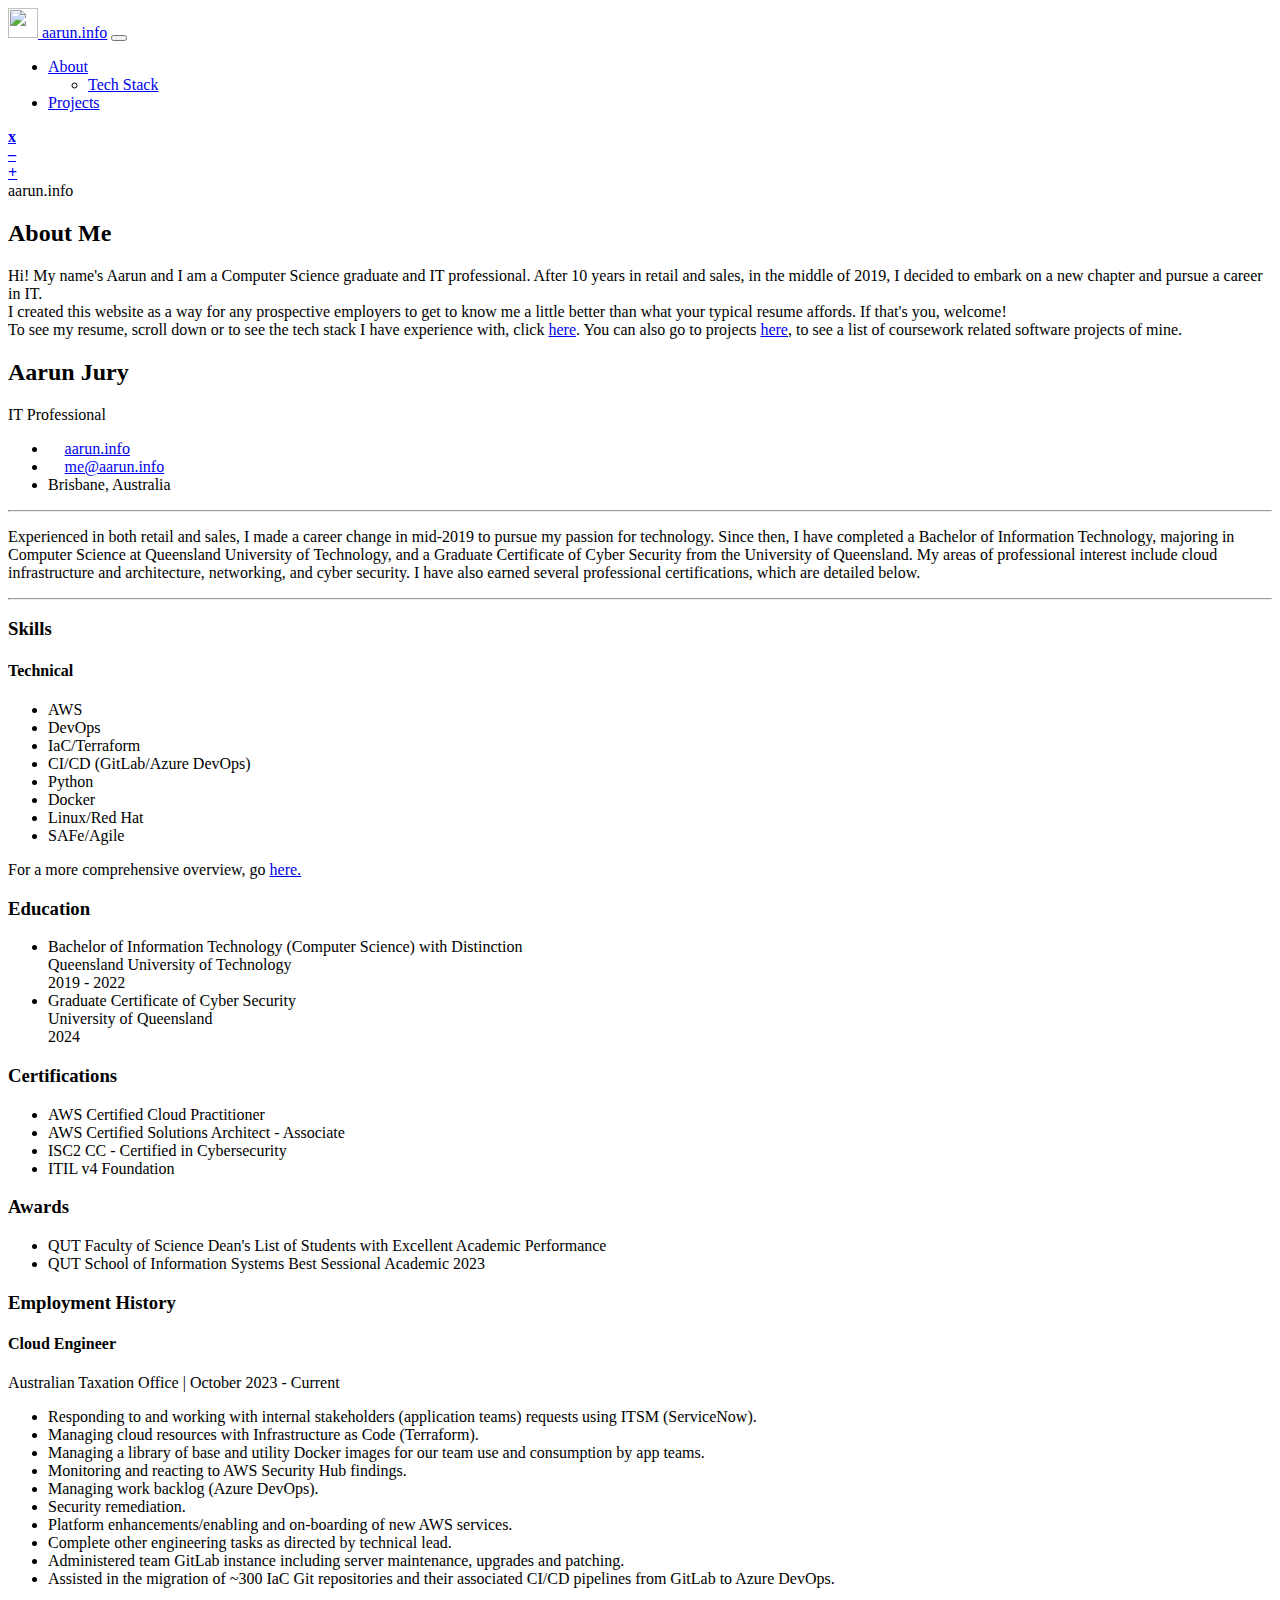
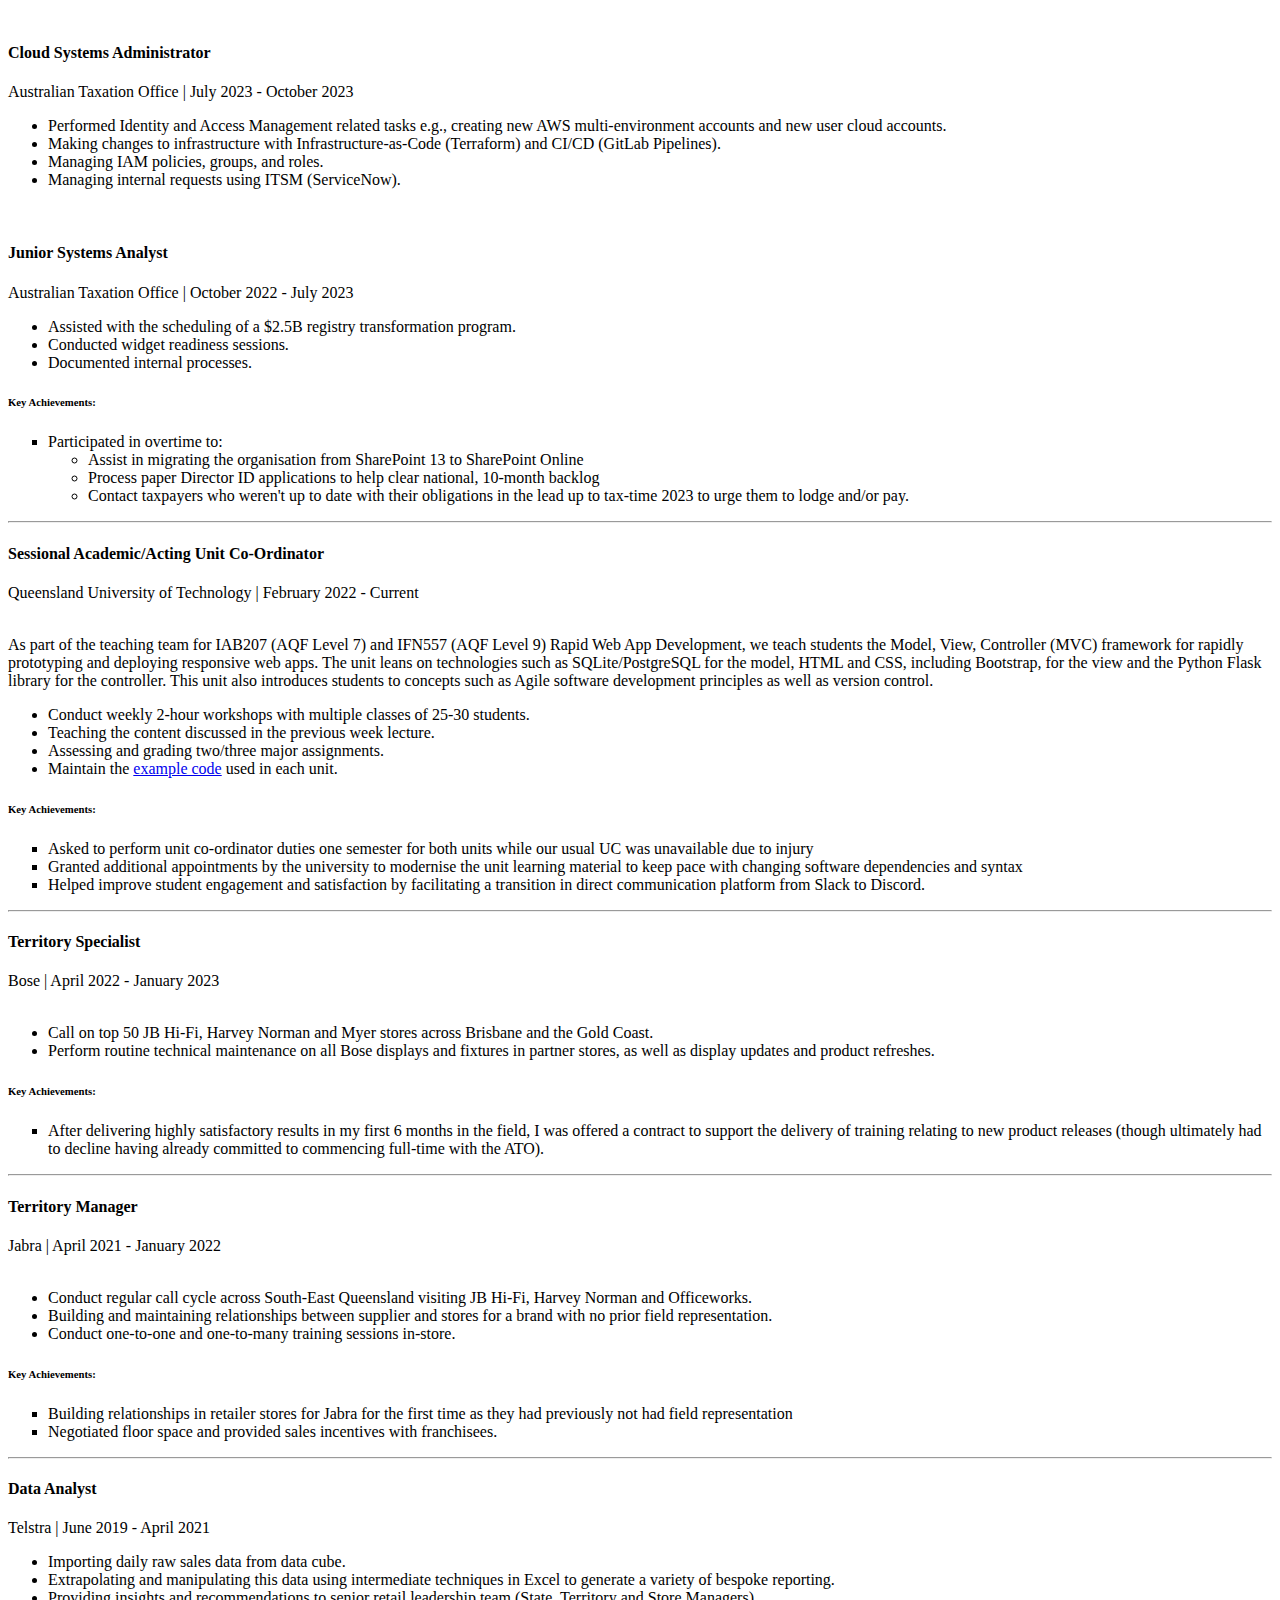
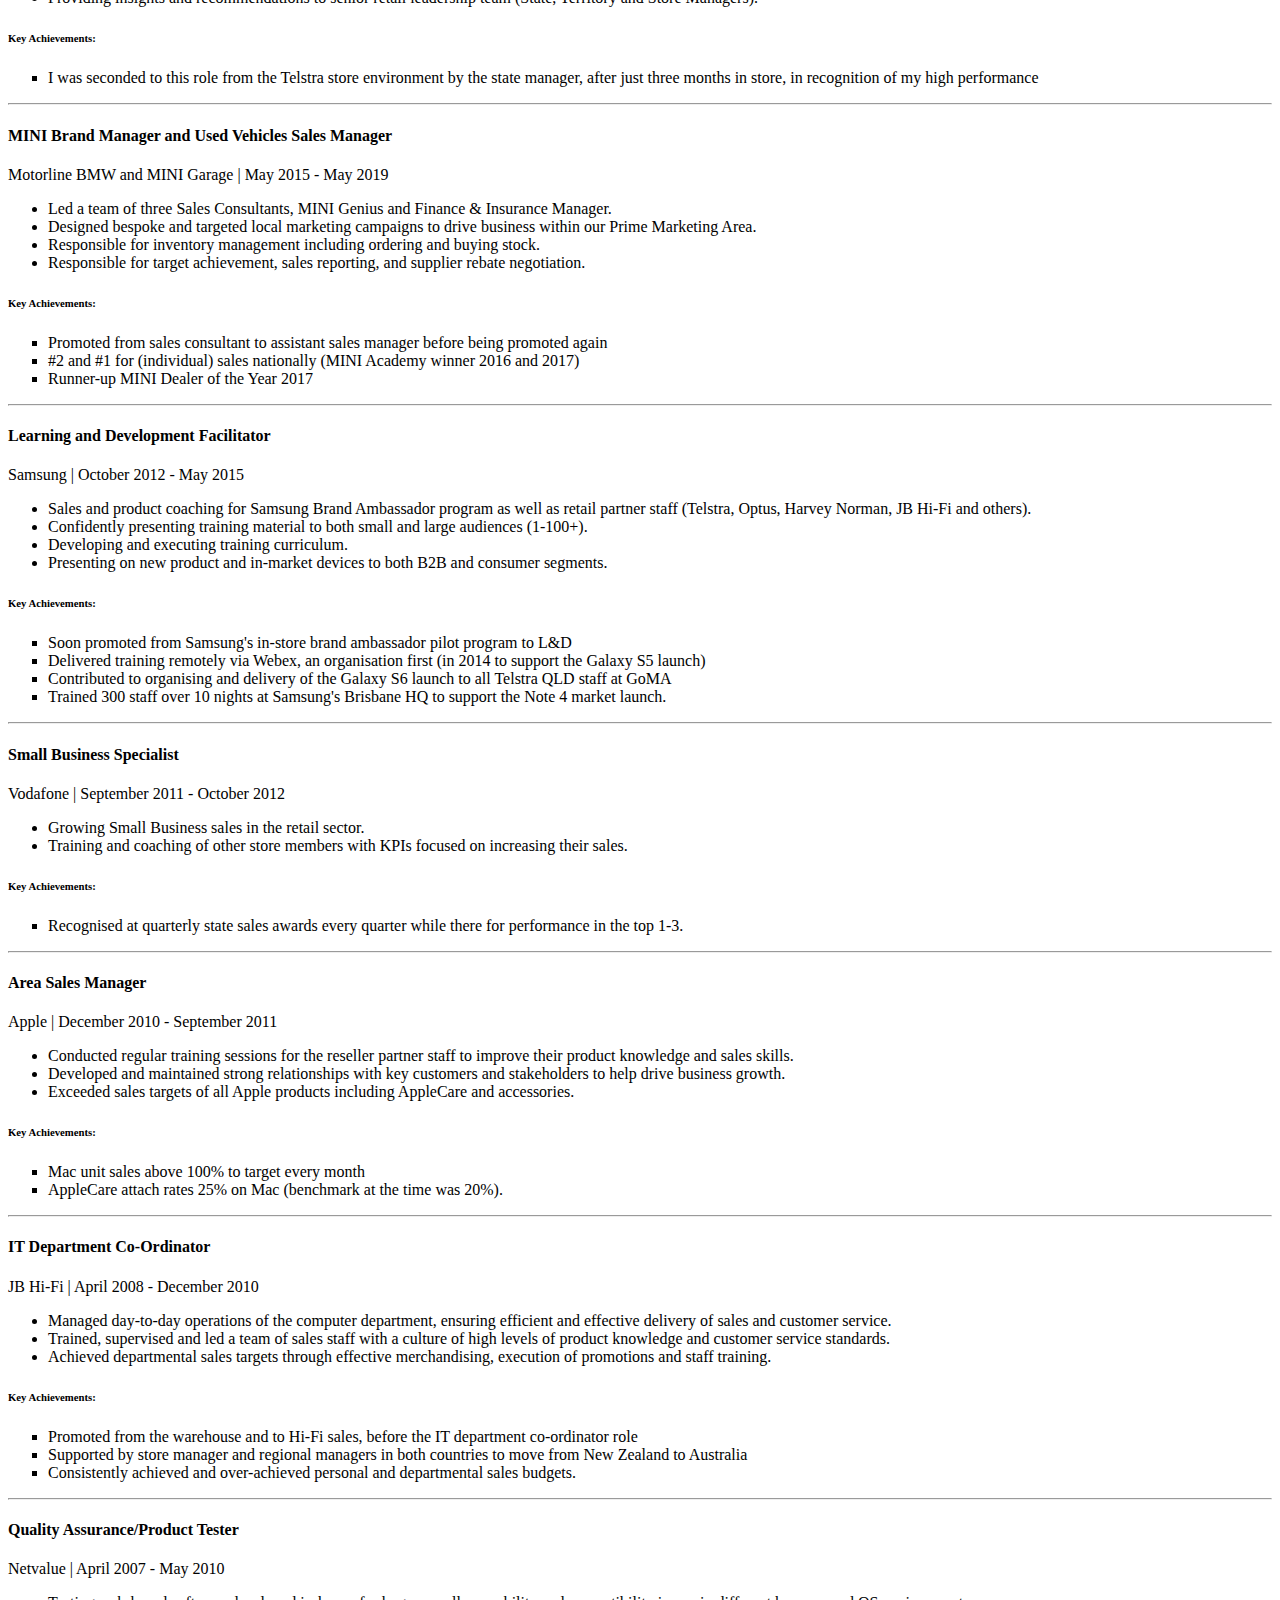
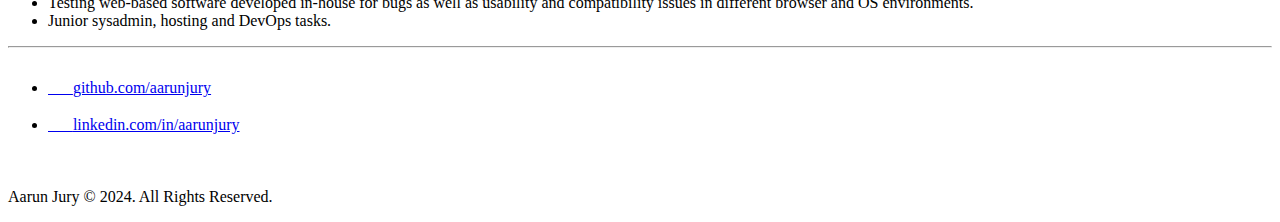
==== index.html @ 6ec1453a "fix home page anchors" ====
<!doctype html>
<html lang='en'>
<head>
    <!-- Required meta tags -->
    <meta charset='utf-8'>
    <meta name='viewport' content='width=device-width, initial-scale=1'>
    <!-- Bootstrap CSS -->
    <link href="https://cdn.jsdelivr.net/npm/bootstrap@5.3.2/dist/css/bootstrap.min.css" rel="stylesheet" integrity="sha384-T3c6CoIi6uLrA9TneNEoa7RxnatzjcDSCmG1MXxSR1GAsXEV/Dwwykc2MPK8M2HN" crossorigin="anonymous">
    <!-- Resume Site CSS -->
    <link rel='stylesheet' href='static/css/style.css' />
    <!-- Link to Google Fonts -->
    <link rel="preconnect" href="https://fonts.googleapis.com">
    <link rel="preconnect" href="https://fonts.gstatic.com" crossorigin>
    <link href="https://fonts.googleapis.com/css2?family=Inter:wght@300&display=swap" rel="stylesheet">
    <!-- FontAwesome -->
    <link rel="stylesheet" href="https://cdnjs.cloudflare.com/ajax/libs/font-awesome/4.7.0/css/font-awesome.min.css">
    <script defer src="static/all.min.js"></script>
    <script src="https://unpkg.com/masonry-layout@4/dist/masonry.pkgd.js"></script>
    <!-- jQuery -->
    <script src="https://ajax.googleapis.com/ajax/libs/jquery/3.6.0/jquery.min.js"></script>
    <!-- Favicon -->
    <link rel='icon' href='static/images/favicon.ico' type='image/x-icon' sizes='16x16' />
    <!-- Title -->
    <title>aarun.info</title>
</head>

<body class="d-flex flex-column min-vh-100">
    <!--Navigation bar-->
    <header>
        <nav class='navbar navbar-expand-lg navbar-dark bg-dark'>
            <div class='container'>
                <a class='navbar-brand navbar-dark ' href='/'><img
                        src='static/images/favicon.ico' width='30' height='30'
                        class='d-inline-block align-top' alt=''> aarun.info</a>
                <button class='navbar-toggler' type='button' data-bs-toggle='collapse'
                    data-bs-target='#navbarSupportedContent' aria-controls='navbarSupportedContent'
                    aria-expanded='false' aria-label='Toggle navigation'>
                    <span class='navbar-toggler-icon'></span>
                </button>
                <div class='collapse navbar-collapse in' id='navbarSupportedContent'>
                    <ul class='navbar-nav me-auto mb-2 mb-lg-0'>
                        <li class='nav-item dropdown'>
                            <a class='nav-link dropdown-toggle' href='#' id='navbarDropdown' role='button'
                                data-bs-toggle='dropdown' aria-expanded='false'>About</a>
                            <ul class='dropdown-menu dropdown-menu-dark' aria-labelledby='navbarDropdown'>
                                <li><a class='dropdown-item' href='experience.html'>
                                        Tech Stack</a></li>
                            </ul>
                        </li>
                        <li class="nav-item">
                            <a class="nav-link" href='projects.html'>Projects</a>
                        </li>
                    </ul>
                </div>
            </div>
        </nav>
    </header>
    <!--End Navigation bar-->
    <main>
        <div class='container'>
            <div class="row justify-content-center">
                <div class="col-12 col-xl-8">
                    <div class="window">
                        <div class="titlebar">
                            <div class="buttons">
                                <div class="close">
                                    <a class="closebutton" href="#"><span id="mac"><strong>x</strong></span></a>
                                    <!-- close button link -->
                                </div>
                                <div class="minimize">
                                    <a class="minimizebutton" href="#"><span id="mac"><strong>&ndash;</strong></span></a>
                                    <!-- minimize button link -->
                                </div>
                                <div class="zoom">
                                    <a class="zoombutton" href="#"><span id="mac"><strong>+</strong></span></a>
                                    <!-- zoom button link -->
                                </div>
                            </div>
                            aarun.info
                            <!-- window title -->
                        </div>
                        <div class="content p-2">
                            <div class="row">
                                <h2>About Me</h2>
                            </div>
                            <div class="row">
                                <p>
                                    Hi! My name's Aarun and I am a Computer Science graduate and IT professional.
                                    After 10 years in retail and sales, in the middle of 2019, I decided to embark on a new
                                    chapter and pursue a career in IT.
                                    <br>
                                    I created this website as a way for any prospective employers to get to
                                    know me a little better than what your typical resume affords. If that's you,
                                    welcome!
                                    <br>
                                    To see my resume, scroll down</a>
                                    or to see the tech stack I have experience with, click <a
                                        href='experience.html'>here</a>. You can also go to projects <a
                                        href="projects.html">here</a>,
                                    to see a list of coursework related software projects of mine.
                                </p>
                            </div>
                            <!-- window content -->
                        </div>
                    </div>
                </div>
            </div>
        </div>
        <div class='container px-3 px-lg-5'>
            <article class="resume-wrapper mx-auto theme-bg-light p-5 mb-5 my-5 shadow-lg">
                <div class="resume-header">
                    <div class="row align-items-center">
                        <div class="resume-title col-12 col-md-6 col-lg-8 col-xl-9">
                            <h2 class="resume-name mb-0 text-uppercase">Aarun Jury</h2>
                            <div class="resume-tagline mb-3 mb-md-0">IT Professional</div>
                        </div>
                        <!--//resume-title-->
                        <div class="resume-contact col-12 col-md-6 col-lg-4 col-xl-3">
                            <ul class="list-unstyled mb-0">
                                <li class="mb-2"><i class="fas fa-globe fa-fw fa-lg me-2"></i><a class="resume-link"
                                        href="https://aarun.info">aarun.info</a></li>
                                <li class="mb-2"><i class="fas fa-envelope-square fa-fw fa-lg me-2"></i><a class="resume-link"
                                        href="mailto:me@aarun.info">me@aarun.info</a></li>
                                <li class="mb-0"><i class="fas fa-map-marker-alt fa-fw fa-lg me-2"></i>Brisbane, Australia</li>
                            </ul>
                        </div>
                        <!--//resume-contact-->
                    </div>
                    <!--//row-->
                </div>
                <!--//resume-header-->
                <hr>
                <div class="resume-intro py-3">
                    <div class="row align-items-center">
                        <div class="col text-start">
                            <p class="mb-0">Experienced in both retail and sales, I made a career change in mid-2019 to pursue my passion for technology. Since then, I have completed a Bachelor of Information Technology, majoring in Computer Science at Queensland University of Technology, and a Graduate Certificate of Cyber Security from the University of Queensland. My areas of professional interest include cloud infrastructure and architecture, networking, and cyber security. I have also earned several professional certifications, which are detailed below.</p>
                        </div>
                        <!--//col-->
                    </div>
                </div>
                <!--//resume-intro-->
                <hr>
                <div class="resume-body">
                    <div class="row">
                        <aside class="resume-aside col-12 col-lg-4 col-xl-3 px-lg-4 pb-lg-4">
                            <section class="skills-section py-3">
                                <h3 class="text-uppercase resume-section-heading mb-4">Skills</h3>
                                <div class="item">
                                    <h4 class="item-title">Technical</h4>
                                    <ul class="list-unstyled resume-skills-list">
                                        <li class="mb-2">AWS</li>
                                        <li class="mb-2">DevOps</li>
                                        <li class="mb-2">IaC/Terraform</li>
                                        <li class="mb-2">CI/CD (GitLab/Azure DevOps)</li>
                                        <li class="mb-2">Python</li>
                                        <li class="mb-2">Docker</li>
                                        <li class="mb-2">Linux/Red Hat</li>
                                        <li class="mb-2">SAFe/Agile</li>
                                    </ul>
                                    <p>For a more comprehensive overview, go <a href='experience.html'>here.</a>
                                    </p>
                                </div>
                                <!--//item-->
                            </section>
                            <!--//skills-section-->
                            <section class="education-section py-3">
                                <h3 class="text-uppercase resume-section-heading mb-4">Education</h3>
                                <ul class="list-unstyled resume-education-list">
                                    <li class="mb-3">
                                        <div class="resume-degree font-weight-bold">Bachelor of Information Technology (Computer
                                            Science) with Distinction</div>
                                        <div class="resume-degree-org text-muted">Queensland University of Technology</div>
                                        <div class="resume-degree-time text-muted">2019 - 2022</div>
                                    </li>
                                    <li class="mb-3">
                                        <div class="resume-degree font-weight-bold">Graduate Certificate of Cyber Security</div>
                                        <div class="resume-degree-org text-muted">University of Queensland</div>
                                        <div class="resume-degree-time text-muted">2024</div>
                                    </li>
                                </ul>
                            </section>
                            <!--//education-section-->
                            <section class="certifications-section py-3">
                                <h3 class="text-uppercase resume-section-heading mb-4">Certifications</h3>
                                <ul class="list-unstyled resume-interests-list mb-0">
                                    <li class="mb-2">AWS Certified Cloud Practitioner</li>
                                    <li class="mb-2">AWS Certified Solutions Architect - Associate</li>
                                    <li class="mb-2">ISC2 CC - Certified in Cybersecurity</li>
                                    <li class="mb-2">ITIL v4 Foundation</li>
                                </ul>
                            </section>
                            <!--//certifications-section-->
                            <section class="education-section py-3">
                                <h3 class="text-uppercase resume-section-heading mb-4">Awards</h3>
                                <ul class="list-unstyled resume-awards-list">
                                    <li class="mb-3">
                                        <div class="font-weight-bold">QUT Faculty of Science Dean's List of Students with
                                            Excellent Academic
                                            Performance</div>
                                    </li>
                                    <li class="mb-3">
                                        <div class="font-weight-bold">QUT School of Information Systems Best Sessional Academic 2023</div>
                                    </li>
                                </ul>
                            </section>
                            <!--//awards-section-->
                        </aside>
                        <!--//resume-aside-->
                        <div class="resume-main col-12 col-lg-8 col-xl-9 pe-0 pe-lg-5">
                            <section class="work-section py-3">
                                <h3 class="text-uppercase resume-section-heading mb-4">Employment History</h3>
                                <div class="item">
                                    <div class="item-heading row align-items-center">
                                        <h4 class="item-title col-12">Cloud Engineer
                                        </h4>
                                    </div>
                                    <div class="item-meta col-12 text-muted text-start">Australian Taxation Office
                                        | October 2023 - Current</div>
                                    <div class="item-content">
                                        <p></p>
                                        <ul class="resume-list">
                                            <li>Responding to and working with internal stakeholders (application teams) requests using ITSM (ServiceNow).</li>
                                            <li>Managing cloud resources with Infrastructure as Code (Terraform).</li>
                                            <li>Managing a library of base and utility Docker images for our team use and consumption by app teams.</li>
                                            <li>Monitoring and reacting to AWS Security Hub findings.</li>
                                            <li>Managing work backlog (Azure DevOps).</li>
                                            <li>Security remediation.</li>
                                            <li>Platform enhancements/enabling and on-boarding of new AWS services.</li>
                                            <li>Complete other engineering tasks as directed by technical lead.</li>
                                            <li>Administered team GitLab instance including server maintenance, upgrades and patching.</li>
                                            <li>Assisted in the migration of ~300 IaC Git repositories and their associated CI/CD pipelines from GitLab to Azure DevOps.</li>
                                        </ul>
                                    </div>
                                </div>
                                <br>
                                <!--//item-->
                                <div class="item">
                                    <div class="item-heading row align-items-center">
                                        <h4 class="item-title col-12">Cloud Systems Administrator
                                        </h4>
                                    </div>
                                    <div class="item-meta col-12 text-muted text-start">Australian Taxation Office
                                        | July 2023 - October 2023</div>
                                    <div class="item-content">
                                        <p></p>
                                        <ul class="resume-list">
                                            <li>Performed Identity and Access Management related tasks e.g., creating new AWS multi-environment accounts and new user cloud accounts.</li>
                                            <li>Making changes to infrastructure with Infrastructure-as-Code (Terraform) and CI/CD (GitLab Pipelines).</li>
                                            <li>Managing IAM policies, groups, and roles.</li>
                                            <li>Managing internal requests using ITSM (ServiceNow).</li>
                                        </ul>
                                    </div>
                                </div>
                                <br>
                                <!--//item-->
                                <div class="item">
                                    <div class="item-heading row align-items-center">
                                        <h4 class="item-title col-12">Junior Systems Analyst</h4>
                                    </div>
                                    <div class="item-meta col-12 text-muted text-start">Australian Taxation Office
                                        | October 2022 - July 2023</div>
                                    <div class="item-content">
                                        <p></p>
                                        <ul class="resume-list">
                                            <li>Assisted with the scheduling of a $2.5B registry transformation program.</li>
                                            <li>Conducted widget readiness sessions.</li>
                                            <li>Documented internal processes.</li>
                                        </ul>
                                        <h6 class="col-12">Key Achievements:</h6>
                                        <ul style='list-style: square;'>
                                            <li>Participated in overtime to:
                                                <ul>
                                                    <li>Assist in migrating the organisation from SharePoint 13 to SharePoint Online</li>
                                                    <li>Process paper Director ID applications to help clear national, 10-month backlog</li>
                                                    <li>Contact taxpayers who weren't up to date with their obligations in the lead up to tax-time 2023 to urge them to lodge and/or pay.</li>
                                                </ul>
                                            </li>
                                        </ul>
                                    </div>
                                </div>
                                <hr>
                                <!--//item-->
                                <div class="item">
                                    <div class="item-heading row align-items-center">
                                        <h4 class="item-title col-12">Sessional Academic/Acting
                                            Unit Co-Ordinator</h4>
                                    </div>
                                    <div class="item-meta col-12 text-muted text-start">Queensland University of Technology
                                        | February 2022 - Current</div>
                                    <br>
                                    <div class="item-content">
                                        <p>As part of the teaching team for IAB207 (AQF Level 7) and IFN557 (AQF Level 9) Rapid
                                            Web
                                            App Development, we teach students the Model, View, Controller (MVC) framework for
                                            rapidly
                                            prototyping and deploying responsive web apps.
                                            The unit leans on technologies such as SQLite/PostgreSQL for the model, HTML
                                            and CSS, including Bootstrap, for the view and the Python Flask library for the
                                            controller.
                                            This unit also introduces students to concepts such as Agile software development
                                            principles as
                                            well as version control.</p>
                                        <ul class="resume-list">
                                            <li>Conduct weekly 2-hour workshops with multiple classes of 25-30 students.</li>
                                            <li>Teaching the content discussed in the previous week lecture.</li>
                                            <li>Assessing and grading two/three major assignments.</li>
                                            <li>Maintain the <a href="https://github.com/IAB207-QUT/">example code</a> used in
                                                each unit.</li>
                                        </ul>
                                        <h6 class="col-12">Key Achievements:</h6>
                                        <ul style='list-style: square;'>
                                            <li>Asked to perform unit co-ordinator duties one semester for both units while our usual UC was unavailable due to injury</li>
                                            <li>Granted additional appointments by the university to modernise the unit learning material to keep pace with changing software dependencies and syntax</li>
                                            <li>Helped improve student engagement and satisfaction by facilitating a transition in direct communication platform from Slack to Discord.</li>
                                        </ul>
                                    </div>
                                </div>
                                <hr>
                                <!--//item-->
                                <div class="item">
                                    <div class="item-heading row align-items-center">
                                        <h4 class="item-title col-12">Territory Specialist</h4>
                                    </div>
                                    <div class="item-meta col-12 text-muted text-start">Bose
                                        | April 2022 - January 2023</div>
                                    <br>
                                    <div class="item-content">
                                        <ul class="resume-list">
                                            <li>Call on top 50 JB Hi-Fi, Harvey Norman and Myer stores across Brisbane and the
                                                Gold Coast.</li>
                                            <li>Perform routine technical maintenance on all Bose displays and fixtures in
                                                partner stores, as well as display updates and product refreshes.</li>
                                        </ul>
                                        <h6 class="col-12">Key Achievements:</h6>
                                        <ul style='list-style: square;'>
                                            <li>After delivering highly satisfactory results in my first 6 months in the field, I was offered a contract to support the delivery of training relating to new product releases (though ultimately had to decline having already committed to commencing full-time with the ATO).</li>
                                        </ul>
                                    </div>
                                </div>
                                <hr>
                                <!--//item-->
                                <div class="item">
                                    <div class="item-heading row align-items-center">
                                        <h4 class="item-title col-12">Territory Manager</h4>
                                    </div>
                                    <div class="item-meta col-12 text-muted text-start">Jabra
                                        | April 2021 - January 2022</div>
                                    <br>
                                    <div class="item-content">
                                        <ul class="resume-list">
                                            <li>Conduct regular call cycle across South-East Queensland visiting JB Hi-Fi,
                                                Harvey Norman and Officeworks.</li>
                                            <li>Building and maintaining relationships between supplier and stores for a brand
                                                with no prior field representation.</li>
                                            <li>Conduct one-to-one and one-to-many training sessions in-store.</li>
                                        </ul>
                                        <h6 class="col-12">Key Achievements:</h6>
                                        <ul style='list-style: square;'>
                                            <li>Building relationships in retailer stores for Jabra for the first time as they had previously not had field representation</li>
                                            <li>Negotiated floor space and provided sales incentives with franchisees.</li>    
                                        </ul>
                                    </div>
                                </div>
                                <hr>
                                <!--//item-->
                                <div class="item">
                                    <div class="item-heading row align-items-center">
                                        <h4 class="item-title col-12">Data Analyst</h4>
                                    </div>
                                    <div class="item-meta col-12 text-muted text-start">Telstra | June 2019 - April 2021
                                    </div>
                                    <div class="item-content">
                                        <p></p>
                                        <ul class="resume-list">
                                            <li>Importing daily raw sales data from data cube.</li>
                                            <li>Extrapolating and manipulating this data using intermediate techniques in Excel
                                                to generate a variety of bespoke reporting.</li>
                                            <li>Providing insights and recommendations to senior retail leadership team (State,
                                                Territory and Store Managers).</li>
                                        </ul>
                                        <h6 class="col-12">Key Achievements:</h6>
                                        <ul style='list-style: square;'>
                                            <li>I was seconded to this role from the Telstra store environment by the state manager, after just three months in store, in recognition of my high performance</li>
                                        </ul>
                                    </div>
                                </div>
                                <hr>
                                <!--//item-->
                                <div class="item">
                                    <div class="item-heading row align-items-center">
                                        <h4 class="item-title col-12">MINI Brand Manager and Used
                                            Vehicles Sales Manager</h4>
                                    </div>
                                    <div class="item-meta col-12 text-muted text-start">Motorline BMW and MINI Garage | May 2015
                                        - May 2019</div>
                                    <div class="item-content">
                                        <p></p>
                                        <ul class="resume-list">
                                            <li>Led a team of three Sales Consultants, MINI Genius and Finance & Insurance
                                                Manager.</li>
                                            <li>Designed bespoke and targeted local marketing campaigns to drive business within our Prime Marketing Area.</li>
                                            <li>Responsible for inventory management including ordering and buying stock.</li>
                                            <li>Responsible for target achievement, sales reporting, and supplier rebate negotiation.</li>
                                        </ul>
                                        <h6 class="col-12">Key Achievements:</h6>
                                        <ul style='list-style: square;'>
                                            <li>Promoted from sales consultant to assistant sales manager before being promoted again</li>
                                            <li>#2 and #1 for (individual) sales nationally (MINI Academy winner 2016 and 2017)</li>
                                            <li>Runner-up MINI Dealer of the Year 2017</li>
                                        </ul>
                                    </div>
                                </div>
                                <hr>
                                <!--//item-->
                                <div class="item">
                                    <div class="item-heading row align-items-center">
                                        <h4 class="item-title col-12">
                                            Learning and Development Facilitator</h4>
                                    </div>
                                    <div class="item-meta col-12 text-muted text-start">Samsung | October 2012 - May 2015</div>
                                    <div class="item-content">
                                        <p></p>
                                        <ul class="resume-list">
                                            <li>Sales and product coaching for Samsung Brand Ambassador program as well as
                                                retail partner staff (Telstra, Optus, Harvey Norman, JB Hi-Fi and others).
                                            </li>
                                            <li>Confidently presenting training material to both small and large audiences
                                                (1-100+).</li>
                                            <li>Developing and executing training curriculum.</li>
                                            <li>Presenting on new product and in-market devices to both B2B and consumer
                                                segments.</li>
                                        </ul>
                                        <h6 class="col-12">Key Achievements:</h6>
                                        <ul style='list-style: square;'>
                                            <li>Soon promoted from Samsung's in-store brand ambassador pilot program to L&D</li>
                                            <li>Delivered training remotely via Webex, an organisation first (in 2014 to support the Galaxy S5 launch)</li>
                                            <li>Contributed to organising and delivery of the Galaxy S6 launch to all Telstra QLD staff at GoMA</li>
                                            <li>Trained 300 staff over 10 nights at Samsung's Brisbane HQ to support the Note 4 market launch.</li>
                                        </ul>
                                    </div>
                                </div>
                                <hr>
                                <!--//item-->
                                <div class="item">
                                    <div class="item-heading row align-items-center">
                                        <h4 class="item-title col-12">Small Business Specialist
                                        </h4>
                                    </div>
                                    <div class="item-meta col-12 text-muted text-start">Vodafone | September 2011 - October 2012
                                    </div>
                                    <div class="item-content">
                                        <p></p>
                                        <ul class="resume-list">
                                            <li>Growing Small Business sales in the retail sector.</li>
                                            <li>Training and coaching of other store members with KPIs focused on increasing
                                                their sales.</li>
                                        </ul>
                                        <h6 class="col-12">Key Achievements:</h6>
                                        <ul style='list-style: square;'>
                                            <li>Recognised at quarterly state sales awards every quarter while there for performance in the top 1-3.</li>
                                        </ul>
                                    </div>
                                </div>
                                <hr>
                                <!--//item-->
                                <div class="item">
                                    <div class="item-heading row align-items-center">
                                        <h4 class="item-title col-12">Area Sales Manager</h4>
                                    </div>
                                    <div class="item-meta col-12 text-muted text-start">Apple
                                        | December 2010 - September 2011</div>
                                    <div class="item-content">
                                        <p></p>
                                        <ul class="resume-list">
                                            <li>Conducted regular training sessions for the reseller partner staff to improve
                                                their product knowledge and sales skills.</li>
                                            <li>Developed and maintained strong relationships with key customers and
                                                stakeholders to help drive business growth.</li>
                                            <li>Exceeded sales targets of all Apple products including AppleCare and accessories.
                                            </li>
                                        </ul>
                                        <h6 class="col-12">Key Achievements:</h6>
                                        <ul style='list-style: square;'>
                                            <li>Mac unit sales above 100% to target every month</li>
                                            <li>AppleCare attach rates 25% on Mac (benchmark at the time was 20%).</li>
                                        </ul>
                                    </div>
                                </div>
                                <hr>
                                <!--//item-->
                                <div class="item">
                                    <div class="item-heading row align-items-center">
                                        <h4 class="item-title col-12">IT Department Co-Ordinator
                                        </h4>
                                    </div>
                                    <div class="item-meta col-12 text-muted text-start">JB
                                        Hi-Fi | April 2008 - December 2010</div>
                                    <div class="item-content">
                                        <p></p>
                                        <ul class="resume-list">
                                            <li>Managed day-to-day operations of the computer department, ensuring efficient and
                                                effective delivery of sales and customer service.</li>
                                            <li>Trained, supervised and led a team of sales staff with a culture of high levels
                                                of product knowledge and customer service standards.</li>
                                            <li>Achieved departmental sales targets through effective merchandising, execution
                                                of promotions and staff training.</li>
                                        </ul>
                                        <h6 class="col-12">Key Achievements:</h6>
                                        <ul style='list-style: square;'>
                                            <li>Promoted from the warehouse and to Hi-Fi sales, before the IT department co-ordinator role</li>
                                            <li>Supported by store manager and regional managers in both countries to move from New Zealand to Australia</li>
                                            <li>Consistently achieved and over-achieved personal and departmental sales budgets.</li>
                                        </ul>
                                    </div>
                                </div>
                                <hr>
                                <!--//item-->
                                <div class="item">
                                    <div class="item-heading row align-items-center">
                                        <h4 class="item-title col-12">Quality Assurance/Product
                                            Tester</h4>
                                    </div>
                                    <div class="item-meta col-12 text-muted text-start">Netvalue | April 2007 - May 2010</div>
                                    <div class="item-content">
                                        <p></p>
                                        <ul class="resume-list">
                                            <li>Testing web-based software developed in-house for bugs as well as usability and compatibility issues in different browser and OS
                                                environments.</li>
                                            <li>Junior sysadmin, hosting and DevOps tasks.</li>
                                        </ul>
                                    </div>
                                </div>
                                <!--//item-->
                            </section>
                            <!--//employment-history-section-->
                        </div>
                        <!--//resume-main-->
                    </div>
                    <!--//row-->
                </div>
                <!--//resume-body-->
                <hr>
                <div class="resume-footer text-center">
                    <ul class="resume-social-list list-inline mx-auto mb-0 d-inline-block text-muted">
                        <li class="list-inline-item mb-lg-0 me-3"><a class="resume-link"
                                href="https://www.github.com/aarunjury"><i class="fab fa-github-square fa-2x me-2"
                                    data-fa-transform="down-4"></i><span
                                    class="d-none d-lg-inline-block text-muted">github.com/aarunjury</span></a></li>
                        <li class="list-inline-item mb-lg-0 me-3"><a class="resume-link"
                                href="https://www.linkedin.com/in/aarunjury"><i class="fab fa-linkedin fa-2x me-2"
                                    data-fa-transform="down-4"></i><span
                                    class="d-none d-lg-inline-block text-muted">linkedin.com/in/aarunjury</span></a></li>
                    </ul>
                </div>
                <!-- //footer -->
            </article>
        </div>
    </main>
    <footer class="mt-auto">
        <div class="container">
            <div class="footer navbar-fixed-bottom">
                <div class='row'>
                    <div class='col-sm-12 col-md-6 border-bottom'>
                        <br>
                        <p>
                            Aarun Jury &copy; 2024. All Rights Reserved.
                        </p>
                    </div>
                </div>
            </div>
        </div>
    </footer>
    <!--Boostrap JS -->
    <script src="https://cdn.jsdelivr.net/npm/bootstrap@5.3.2/dist/js/bootstrap.bundle.min.js" integrity="sha384-C6RzsynM9kWDrMNeT87bh95OGNyZPhcTNXj1NW7RuBCsyN/o0jlpcV8Qyq46cDfL" crossorigin="anonymous"></script>
    <script>
        $(function () {
            $('.pop').on('click', function () {
                $('.imagepreview').attr('src', $(this).find('img').attr('src'));
                $('#imagemodal').modal('show');
            });
        });
    </script>
</body>
</html>
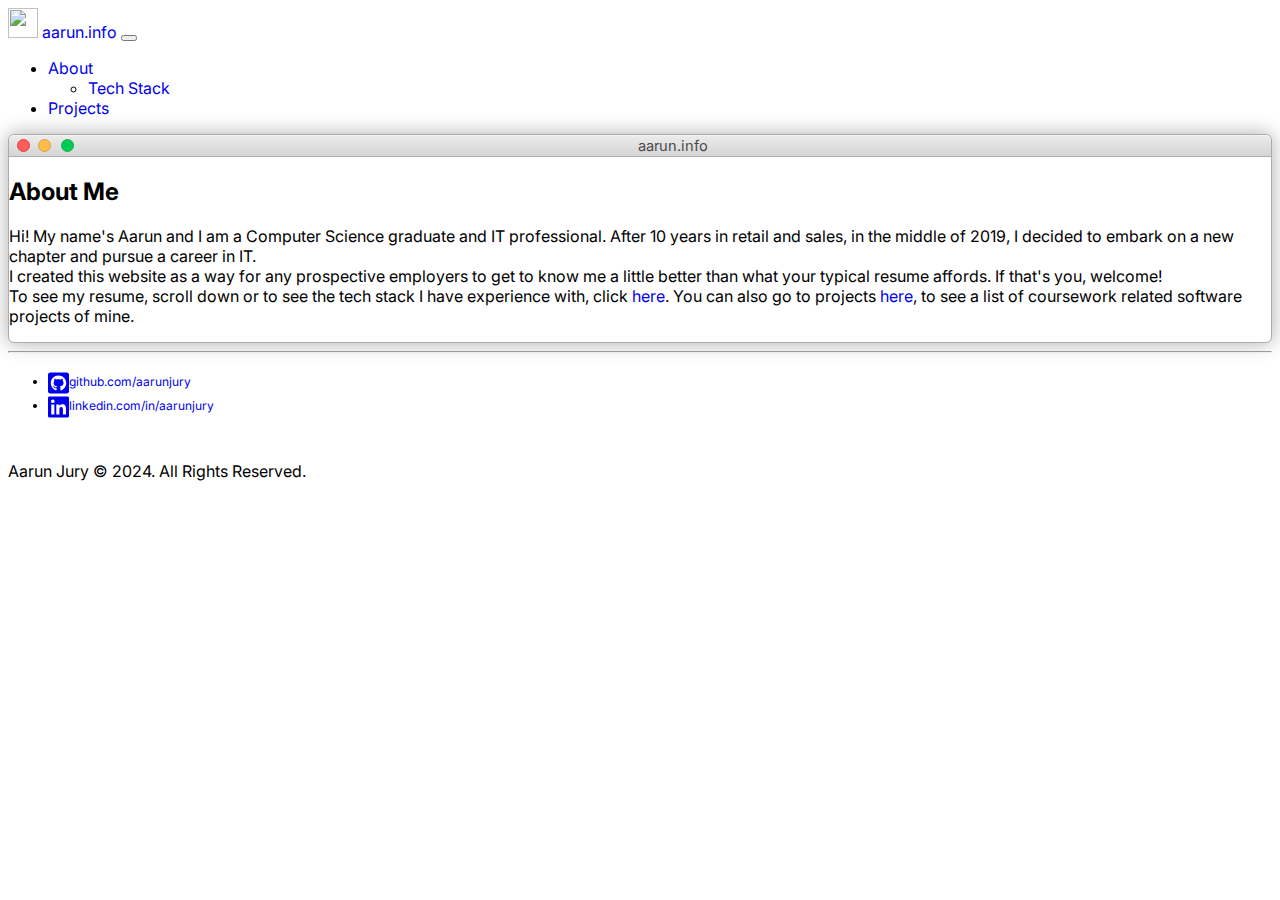
==== commit 87647cf1: "fixes" ====
--- a/index.html
+++ b/index.html
@@ -43,12 +43,12 @@
                             <a class='nav-link dropdown-toggle' href='#' id='navbarDropdown' role='button'
                                 data-bs-toggle='dropdown' aria-expanded='false'>About</a>
                             <ul class='dropdown-menu dropdown-menu-dark' aria-labelledby='navbarDropdown'>
-                                <li><a class='dropdown-item' href='experience.html'>
+                                <li><a class='dropdown-item' href='/experience.html'>
                                         Tech Stack</a></li>
                             </ul>
                         </li>
                         <li class="nav-item">
-                            <a class="nav-link" href='projects.html'>Projects</a>
+                            <a class="nav-link" href='/projects.html'>Projects</a>
                         </li>
                     </ul>
                 </div>
@@ -95,8 +95,8 @@
                                     <br>
                                     To see my resume, scroll down</a>
                                     or to see the tech stack I have experience with, click <a
-                                        href='experience.html'>here</a>. You can also go to projects <a
-                                        href="projects.html">here</a>,
+                                        href='/experience.html'>here</a>. You can also go to projects <a
+                                        href="/projects.html">here</a>,
                                     to see a list of coursework related software projects of mine.
                                 </p>
                             </div>
@@ -106,439 +106,6 @@
                 </div>
             </div>
         </div>
-        <div class='container px-3 px-lg-5'>
-            <article class="resume-wrapper mx-auto theme-bg-light p-5 mb-5 my-5 shadow-lg">
-                <div class="resume-header">
-                    <div class="row align-items-center">
-                        <div class="resume-title col-12 col-md-6 col-lg-8 col-xl-9">
-                            <h2 class="resume-name mb-0 text-uppercase">Aarun Jury</h2>
-                            <div class="resume-tagline mb-3 mb-md-0">IT Professional</div>
-                        </div>
-                        <!--//resume-title-->
-                        <div class="resume-contact col-12 col-md-6 col-lg-4 col-xl-3">
-                            <ul class="list-unstyled mb-0">
-                                <li class="mb-2"><i class="fas fa-globe fa-fw fa-lg me-2"></i><a class="resume-link"
-                                        href="https://aarun.info">aarun.info</a></li>
-                                <li class="mb-2"><i class="fas fa-envelope-square fa-fw fa-lg me-2"></i><a class="resume-link"
-                                        href="mailto:me@aarun.info">me@aarun.info</a></li>
-                                <li class="mb-0"><i class="fas fa-map-marker-alt fa-fw fa-lg me-2"></i>Brisbane, Australia</li>
-                            </ul>
-                        </div>
-                        <!--//resume-contact-->
-                    </div>
-                    <!--//row-->
-                </div>
-                <!--//resume-header-->
-                <hr>
-                <div class="resume-intro py-3">
-                    <div class="row align-items-center">
-                        <div class="col text-start">
-                            <p class="mb-0">Experienced in both retail and sales, I made a career change in mid-2019 to pursue my passion for technology. Since then, I have completed a Bachelor of Information Technology, majoring in Computer Science at Queensland University of Technology, and a Graduate Certificate of Cyber Security from the University of Queensland. My areas of professional interest include cloud infrastructure and architecture, networking, and cyber security. I have also earned several professional certifications, which are detailed below.</p>
-                        </div>
-                        <!--//col-->
-                    </div>
-                </div>
-                <!--//resume-intro-->
-                <hr>
-                <div class="resume-body">
-                    <div class="row">
-                        <aside class="resume-aside col-12 col-lg-4 col-xl-3 px-lg-4 pb-lg-4">
-                            <section class="skills-section py-3">
-                                <h3 class="text-uppercase resume-section-heading mb-4">Skills</h3>
-                                <div class="item">
-                                    <h4 class="item-title">Technical</h4>
-                                    <ul class="list-unstyled resume-skills-list">
-                                        <li class="mb-2">AWS</li>
-                                        <li class="mb-2">DevOps</li>
-                                        <li class="mb-2">IaC/Terraform</li>
-                                        <li class="mb-2">CI/CD (GitLab/Azure DevOps)</li>
-                                        <li class="mb-2">Python</li>
-                                        <li class="mb-2">Docker</li>
-                                        <li class="mb-2">Linux/Red Hat</li>
-                                        <li class="mb-2">SAFe/Agile</li>
-                                    </ul>
-                                    <p>For a more comprehensive overview, go <a href='experience.html'>here.</a>
-                                    </p>
-                                </div>
-                                <!--//item-->
-                            </section>
-                            <!--//skills-section-->
-                            <section class="education-section py-3">
-                                <h3 class="text-uppercase resume-section-heading mb-4">Education</h3>
-                                <ul class="list-unstyled resume-education-list">
-                                    <li class="mb-3">
-                                        <div class="resume-degree font-weight-bold">Bachelor of Information Technology (Computer
-                                            Science) with Distinction</div>
-                                        <div class="resume-degree-org text-muted">Queensland University of Technology</div>
-                                        <div class="resume-degree-time text-muted">2019 - 2022</div>
-                                    </li>
-                                    <li class="mb-3">
-                                        <div class="resume-degree font-weight-bold">Graduate Certificate of Cyber Security</div>
-                                        <div class="resume-degree-org text-muted">University of Queensland</div>
-                                        <div class="resume-degree-time text-muted">2024</div>
-                                    </li>
-                                </ul>
-                            </section>
-                            <!--//education-section-->
-                            <section class="certifications-section py-3">
-                                <h3 class="text-uppercase resume-section-heading mb-4">Certifications</h3>
-                                <ul class="list-unstyled resume-interests-list mb-0">
-                                    <li class="mb-2">AWS Certified Cloud Practitioner</li>
-                                    <li class="mb-2">AWS Certified Solutions Architect - Associate</li>
-                                    <li class="mb-2">ISC2 CC - Certified in Cybersecurity</li>
-                                    <li class="mb-2">ITIL v4 Foundation</li>
-                                </ul>
-                            </section>
-                            <!--//certifications-section-->
-                            <section class="education-section py-3">
-                                <h3 class="text-uppercase resume-section-heading mb-4">Awards</h3>
-                                <ul class="list-unstyled resume-awards-list">
-                                    <li class="mb-3">
-                                        <div class="font-weight-bold">QUT Faculty of Science Dean's List of Students with
-                                            Excellent Academic
-                                            Performance</div>
-                                    </li>
-                                    <li class="mb-3">
-                                        <div class="font-weight-bold">QUT School of Information Systems Best Sessional Academic 2023</div>
-                                    </li>
-                                </ul>
-                            </section>
-                            <!--//awards-section-->
-                        </aside>
-                        <!--//resume-aside-->
-                        <div class="resume-main col-12 col-lg-8 col-xl-9 pe-0 pe-lg-5">
-                            <section class="work-section py-3">
-                                <h3 class="text-uppercase resume-section-heading mb-4">Employment History</h3>
-                                <div class="item">
-                                    <div class="item-heading row align-items-center">
-                                        <h4 class="item-title col-12">Cloud Engineer
-                                        </h4>
-                                    </div>
-                                    <div class="item-meta col-12 text-muted text-start">Australian Taxation Office
-                                        | October 2023 - Current</div>
-                                    <div class="item-content">
-                                        <p></p>
-                                        <ul class="resume-list">
-                                            <li>Responding to and working with internal stakeholders (application teams) requests using ITSM (ServiceNow).</li>
-                                            <li>Managing cloud resources with Infrastructure as Code (Terraform).</li>
-                                            <li>Managing a library of base and utility Docker images for our team use and consumption by app teams.</li>
-                                            <li>Monitoring and reacting to AWS Security Hub findings.</li>
-                                            <li>Managing work backlog (Azure DevOps).</li>
-                                            <li>Security remediation.</li>
-                                            <li>Platform enhancements/enabling and on-boarding of new AWS services.</li>
-                                            <li>Complete other engineering tasks as directed by technical lead.</li>
-                                            <li>Administered team GitLab instance including server maintenance, upgrades and patching.</li>
-                                            <li>Assisted in the migration of ~300 IaC Git repositories and their associated CI/CD pipelines from GitLab to Azure DevOps.</li>
-                                        </ul>
-                                    </div>
-                                </div>
-                                <br>
-                                <!--//item-->
-                                <div class="item">
-                                    <div class="item-heading row align-items-center">
-                                        <h4 class="item-title col-12">Cloud Systems Administrator
-                                        </h4>
-                                    </div>
-                                    <div class="item-meta col-12 text-muted text-start">Australian Taxation Office
-                                        | July 2023 - October 2023</div>
-                                    <div class="item-content">
-                                        <p></p>
-                                        <ul class="resume-list">
-                                            <li>Performed Identity and Access Management related tasks e.g., creating new AWS multi-environment accounts and new user cloud accounts.</li>
-                                            <li>Making changes to infrastructure with Infrastructure-as-Code (Terraform) and CI/CD (GitLab Pipelines).</li>
-                                            <li>Managing IAM policies, groups, and roles.</li>
-                                            <li>Managing internal requests using ITSM (ServiceNow).</li>
-                                        </ul>
-                                    </div>
-                                </div>
-                                <br>
-                                <!--//item-->
-                                <div class="item">
-                                    <div class="item-heading row align-items-center">
-                                        <h4 class="item-title col-12">Junior Systems Analyst</h4>
-                                    </div>
-                                    <div class="item-meta col-12 text-muted text-start">Australian Taxation Office
-                                        | October 2022 - July 2023</div>
-                                    <div class="item-content">
-                                        <p></p>
-                                        <ul class="resume-list">
-                                            <li>Assisted with the scheduling of a $2.5B registry transformation program.</li>
-                                            <li>Conducted widget readiness sessions.</li>
-                                            <li>Documented internal processes.</li>
-                                        </ul>
-                                        <h6 class="col-12">Key Achievements:</h6>
-                                        <ul style='list-style: square;'>
-                                            <li>Participated in overtime to:
-                                                <ul>
-                                                    <li>Assist in migrating the organisation from SharePoint 13 to SharePoint Online</li>
-                                                    <li>Process paper Director ID applications to help clear national, 10-month backlog</li>
-                                                    <li>Contact taxpayers who weren't up to date with their obligations in the lead up to tax-time 2023 to urge them to lodge and/or pay.</li>
-                                                </ul>
-                                            </li>
-                                        </ul>
-                                    </div>
-                                </div>
-                                <hr>
-                                <!--//item-->
-                                <div class="item">
-                                    <div class="item-heading row align-items-center">
-                                        <h4 class="item-title col-12">Sessional Academic/Acting
-                                            Unit Co-Ordinator</h4>
-                                    </div>
-                                    <div class="item-meta col-12 text-muted text-start">Queensland University of Technology
-                                        | February 2022 - Current</div>
-                                    <br>
-                                    <div class="item-content">
-                                        <p>As part of the teaching team for IAB207 (AQF Level 7) and IFN557 (AQF Level 9) Rapid
-                                            Web
-                                            App Development, we teach students the Model, View, Controller (MVC) framework for
-                                            rapidly
-                                            prototyping and deploying responsive web apps.
-                                            The unit leans on technologies such as SQLite/PostgreSQL for the model, HTML
-                                            and CSS, including Bootstrap, for the view and the Python Flask library for the
-                                            controller.
-                                            This unit also introduces students to concepts such as Agile software development
-                                            principles as
-                                            well as version control.</p>
-                                        <ul class="resume-list">
-                                            <li>Conduct weekly 2-hour workshops with multiple classes of 25-30 students.</li>
-                                            <li>Teaching the content discussed in the previous week lecture.</li>
-                                            <li>Assessing and grading two/three major assignments.</li>
-                                            <li>Maintain the <a href="https://github.com/IAB207-QUT/">example code</a> used in
-                                                each unit.</li>
-                                        </ul>
-                                        <h6 class="col-12">Key Achievements:</h6>
-                                        <ul style='list-style: square;'>
-                                            <li>Asked to perform unit co-ordinator duties one semester for both units while our usual UC was unavailable due to injury</li>
-                                            <li>Granted additional appointments by the university to modernise the unit learning material to keep pace with changing software dependencies and syntax</li>
-                                            <li>Helped improve student engagement and satisfaction by facilitating a transition in direct communication platform from Slack to Discord.</li>
-                                        </ul>
-                                    </div>
-                                </div>
-                                <hr>
-                                <!--//item-->
-                                <div class="item">
-                                    <div class="item-heading row align-items-center">
-                                        <h4 class="item-title col-12">Territory Specialist</h4>
-                                    </div>
-                                    <div class="item-meta col-12 text-muted text-start">Bose
-                                        | April 2022 - January 2023</div>
-                                    <br>
-                                    <div class="item-content">
-                                        <ul class="resume-list">
-                                            <li>Call on top 50 JB Hi-Fi, Harvey Norman and Myer stores across Brisbane and the
-                                                Gold Coast.</li>
-                                            <li>Perform routine technical maintenance on all Bose displays and fixtures in
-                                                partner stores, as well as display updates and product refreshes.</li>
-                                        </ul>
-                                        <h6 class="col-12">Key Achievements:</h6>
-                                        <ul style='list-style: square;'>
-                                            <li>After delivering highly satisfactory results in my first 6 months in the field, I was offered a contract to support the delivery of training relating to new product releases (though ultimately had to decline having already committed to commencing full-time with the ATO).</li>
-                                        </ul>
-                                    </div>
-                                </div>
-                                <hr>
-                                <!--//item-->
-                                <div class="item">
-                                    <div class="item-heading row align-items-center">
-                                        <h4 class="item-title col-12">Territory Manager</h4>
-                                    </div>
-                                    <div class="item-meta col-12 text-muted text-start">Jabra
-                                        | April 2021 - January 2022</div>
-                                    <br>
-                                    <div class="item-content">
-                                        <ul class="resume-list">
-                                            <li>Conduct regular call cycle across South-East Queensland visiting JB Hi-Fi,
-                                                Harvey Norman and Officeworks.</li>
-                                            <li>Building and maintaining relationships between supplier and stores for a brand
-                                                with no prior field representation.</li>
-                                            <li>Conduct one-to-one and one-to-many training sessions in-store.</li>
-                                        </ul>
-                                        <h6 class="col-12">Key Achievements:</h6>
-                                        <ul style='list-style: square;'>
-                                            <li>Building relationships in retailer stores for Jabra for the first time as they had previously not had field representation</li>
-                                            <li>Negotiated floor space and provided sales incentives with franchisees.</li>    
-                                        </ul>
-                                    </div>
-                                </div>
-                                <hr>
-                                <!--//item-->
-                                <div class="item">
-                                    <div class="item-heading row align-items-center">
-                                        <h4 class="item-title col-12">Data Analyst</h4>
-                                    </div>
-                                    <div class="item-meta col-12 text-muted text-start">Telstra | June 2019 - April 2021
-                                    </div>
-                                    <div class="item-content">
-                                        <p></p>
-                                        <ul class="resume-list">
-                                            <li>Importing daily raw sales data from data cube.</li>
-                                            <li>Extrapolating and manipulating this data using intermediate techniques in Excel
-                                                to generate a variety of bespoke reporting.</li>
-                                            <li>Providing insights and recommendations to senior retail leadership team (State,
-                                                Territory and Store Managers).</li>
-                                        </ul>
-                                        <h6 class="col-12">Key Achievements:</h6>
-                                        <ul style='list-style: square;'>
-                                            <li>I was seconded to this role from the Telstra store environment by the state manager, after just three months in store, in recognition of my high performance</li>
-                                        </ul>
-                                    </div>
-                                </div>
-                                <hr>
-                                <!--//item-->
-                                <div class="item">
-                                    <div class="item-heading row align-items-center">
-                                        <h4 class="item-title col-12">MINI Brand Manager and Used
-                                            Vehicles Sales Manager</h4>
-                                    </div>
-                                    <div class="item-meta col-12 text-muted text-start">Motorline BMW and MINI Garage | May 2015
-                                        - May 2019</div>
-                                    <div class="item-content">
-                                        <p></p>
-                                        <ul class="resume-list">
-                                            <li>Led a team of three Sales Consultants, MINI Genius and Finance & Insurance
-                                                Manager.</li>
-                                            <li>Designed bespoke and targeted local marketing campaigns to drive business within our Prime Marketing Area.</li>
-                                            <li>Responsible for inventory management including ordering and buying stock.</li>
-                                            <li>Responsible for target achievement, sales reporting, and supplier rebate negotiation.</li>
-                                        </ul>
-                                        <h6 class="col-12">Key Achievements:</h6>
-                                        <ul style='list-style: square;'>
-                                            <li>Promoted from sales consultant to assistant sales manager before being promoted again</li>
-                                            <li>#2 and #1 for (individual) sales nationally (MINI Academy winner 2016 and 2017)</li>
-                                            <li>Runner-up MINI Dealer of the Year 2017</li>
-                                        </ul>
-                                    </div>
-                                </div>
-                                <hr>
-                                <!--//item-->
-                                <div class="item">
-                                    <div class="item-heading row align-items-center">
-                                        <h4 class="item-title col-12">
-                                            Learning and Development Facilitator</h4>
-                                    </div>
-                                    <div class="item-meta col-12 text-muted text-start">Samsung | October 2012 - May 2015</div>
-                                    <div class="item-content">
-                                        <p></p>
-                                        <ul class="resume-list">
-                                            <li>Sales and product coaching for Samsung Brand Ambassador program as well as
-                                                retail partner staff (Telstra, Optus, Harvey Norman, JB Hi-Fi and others).
-                                            </li>
-                                            <li>Confidently presenting training material to both small and large audiences
-                                                (1-100+).</li>
-                                            <li>Developing and executing training curriculum.</li>
-                                            <li>Presenting on new product and in-market devices to both B2B and consumer
-                                                segments.</li>
-                                        </ul>
-                                        <h6 class="col-12">Key Achievements:</h6>
-                                        <ul style='list-style: square;'>
-                                            <li>Soon promoted from Samsung's in-store brand ambassador pilot program to L&D</li>
-                                            <li>Delivered training remotely via Webex, an organisation first (in 2014 to support the Galaxy S5 launch)</li>
-                                            <li>Contributed to organising and delivery of the Galaxy S6 launch to all Telstra QLD staff at GoMA</li>
-                                            <li>Trained 300 staff over 10 nights at Samsung's Brisbane HQ to support the Note 4 market launch.</li>
-                                        </ul>
-                                    </div>
-                                </div>
-                                <hr>
-                                <!--//item-->
-                                <div class="item">
-                                    <div class="item-heading row align-items-center">
-                                        <h4 class="item-title col-12">Small Business Specialist
-                                        </h4>
-                                    </div>
-                                    <div class="item-meta col-12 text-muted text-start">Vodafone | September 2011 - October 2012
-                                    </div>
-                                    <div class="item-content">
-                                        <p></p>
-                                        <ul class="resume-list">
-                                            <li>Growing Small Business sales in the retail sector.</li>
-                                            <li>Training and coaching of other store members with KPIs focused on increasing
-                                                their sales.</li>
-                                        </ul>
-                                        <h6 class="col-12">Key Achievements:</h6>
-                                        <ul style='list-style: square;'>
-                                            <li>Recognised at quarterly state sales awards every quarter while there for performance in the top 1-3.</li>
-                                        </ul>
-                                    </div>
-                                </div>
-                                <hr>
-                                <!--//item-->
-                                <div class="item">
-                                    <div class="item-heading row align-items-center">
-                                        <h4 class="item-title col-12">Area Sales Manager</h4>
-                                    </div>
-                                    <div class="item-meta col-12 text-muted text-start">Apple
-                                        | December 2010 - September 2011</div>
-                                    <div class="item-content">
-                                        <p></p>
-                                        <ul class="resume-list">
-                                            <li>Conducted regular training sessions for the reseller partner staff to improve
-                                                their product knowledge and sales skills.</li>
-                                            <li>Developed and maintained strong relationships with key customers and
-                                                stakeholders to help drive business growth.</li>
-                                            <li>Exceeded sales targets of all Apple products including AppleCare and accessories.
-                                            </li>
-                                        </ul>
-                                        <h6 class="col-12">Key Achievements:</h6>
-                                        <ul style='list-style: square;'>
-                                            <li>Mac unit sales above 100% to target every month</li>
-                                            <li>AppleCare attach rates 25% on Mac (benchmark at the time was 20%).</li>
-                                        </ul>
-                                    </div>
-                                </div>
-                                <hr>
-                                <!--//item-->
-                                <div class="item">
-                                    <div class="item-heading row align-items-center">
-                                        <h4 class="item-title col-12">IT Department Co-Ordinator
-                                        </h4>
-                                    </div>
-                                    <div class="item-meta col-12 text-muted text-start">JB
-                                        Hi-Fi | April 2008 - December 2010</div>
-                                    <div class="item-content">
-                                        <p></p>
-                                        <ul class="resume-list">
-                                            <li>Managed day-to-day operations of the computer department, ensuring efficient and
-                                                effective delivery of sales and customer service.</li>
-                                            <li>Trained, supervised and led a team of sales staff with a culture of high levels
-                                                of product knowledge and customer service standards.</li>
-                                            <li>Achieved departmental sales targets through effective merchandising, execution
-                                                of promotions and staff training.</li>
-                                        </ul>
-                                        <h6 class="col-12">Key Achievements:</h6>
-                                        <ul style='list-style: square;'>
-                                            <li>Promoted from the warehouse and to Hi-Fi sales, before the IT department co-ordinator role</li>
-                                            <li>Supported by store manager and regional managers in both countries to move from New Zealand to Australia</li>
-                                            <li>Consistently achieved and over-achieved personal and departmental sales budgets.</li>
-                                        </ul>
-                                    </div>
-                                </div>
-                                <hr>
-                                <!--//item-->
-                                <div class="item">
-                                    <div class="item-heading row align-items-center">
-                                        <h4 class="item-title col-12">Quality Assurance/Product
-                                            Tester</h4>
-                                    </div>
-                                    <div class="item-meta col-12 text-muted text-start">Netvalue | April 2007 - May 2010</div>
-                                    <div class="item-content">
-                                        <p></p>
-                                        <ul class="resume-list">
-                                            <li>Testing web-based software developed in-house for bugs as well as usability and compatibility issues in different browser and OS
-                                                environments.</li>
-                                            <li>Junior sysadmin, hosting and DevOps tasks.</li>
-                                        </ul>
-                                    </div>
-                                </div>
-                                <!--//item-->
-                            </section>
-                            <!--//employment-history-section-->
-                        </div>
-                        <!--//resume-main-->
-                    </div>
-                    <!--//row-->
-                </div>
-                <!--//resume-body-->
                 <hr>
                 <div class="resume-footer text-center">
                     <ul class="resume-social-list list-inline mx-auto mb-0 d-inline-block text-muted">
--- a/static/css/style.css
+++ b/static/css/style.css
@@ -0,0 +1,306 @@
+html, body{
+  font-family: 'Inter', sans-serif;
+}
+
+body { 
+  -webkit-font-smoothing: antialiased;
+  -moz-osx-font-smoothing: grayscale;
+  font-smooth: auto;
+}
+
+h1, h2, h3, h4, h5, h6 {
+font-weight: bold;
+}
+
+figcaption{
+  font-size: x-small;
+  font-style: italic;
+  color: grey;
+}
+
+#home-image{
+  max-height: 325px;
+  object-fit: cover;
+  }
+
+#logo-image{
+  max-height: 80px;
+  object-fit: cover;
+}
+
+/*********** Resume **********/
+.resume-wrapper {
+border: 1px solid rgba(0, 0, 0, 0.025);
+}
+
+.resume-section-heading {
+position: relative;
+padding-left: 1rem;
+font-size: 1.125rem;
+letter-spacing: 0.15rem;
+}
+
+.resume-name {
+font-size: 2.75rem;
+font-weight: 900;
+letter-spacing: 0.4rem;
+}
+
+.resume-tagline {
+font-size: 1.25rem;
+font-weight: 300;
+}
+
+.resume-contact {
+border-left: 1px solid rgba(0, 0, 0, 0.08);
+font-size: 0.75rem;
+}
+
+
+.resume-profile-image {
+max-width: 120px;
+}
+
+.resume-intro {
+font-size: 0.875rem;
+}
+
+.item-title {
+  font-size: 1rem;
+  margin-bottom: 0;
+}
+
+.item-meta {
+ font-size: 0.8rem;
+}
+.item-content {
+  font-size: 0.875rem;
+}
+
+.item {
+  font-size: 0.875rem;
+}
+
+.resume-aside {
+border-right: 1px solid rgba(0, 0, 0, 0.08);
+}
+
+.resume-education-list, .resume-awards-list {
+  font-size: 0.875rem;
+}
+
+.resume-degree-time-org, .resume-degree-time {
+font-size: 0.75rem;
+}
+
+.resume-lang-list, .resume-interests-list {
+font-size: 0.875rem;
+}
+
+.resume-social-list {
+font-size: 0.75rem;
+}
+
+.resume-profile-image {
+  max-width: 120px;
+}
+
+.resume-section-heading:before {
+  content: "";
+  display: inline-block;
+  width: 5px;
+  height: 100%;
+  background: #000000;
+  position: absolute;
+  left: 0;
+  top: 0;
+}
+
+@media (max-width: 991.98px) {
+
+  .resume-aside {
+    border-left: 0;
+  }
+}
+
+@media (max-width: 767.98px) {
+.resume-contact {
+    border-left: 0;
+  }
+}
+
+.row1 {
+  display: flex;
+  flex-wrap: wrap;
+  padding: 0 4px;
+}
+
+/* Create four equal columns that sits next to each other */
+.column {
+  flex: 25%;
+  max-width: 25%;
+  padding: 0 4px;
+}
+
+.column img {
+  margin-top: 8px;
+  vertical-align: middle;
+  width: 100%;
+}
+
+/* Responsive layout - makes a two column-layout instead of four columns */
+@media screen and (max-width: 800px) {
+  .column {
+    flex: 50%;
+    max-width: 50%;
+  }
+}
+
+/* Responsive layout - makes the two columns stack on top of each other instead of next to each other */
+@media screen and (max-width: 600px) {
+  .column {
+    flex: 100%;
+    max-width: 100%;
+  }
+}
+
+/* macOS window */
+/* window BEGIN */
+
+a {
+  text-decoration: none;
+}
+
+#mac {
+  line-height: 9px;
+  vertical-align: 50%;
+}
+
+.window {
+  background: #fff;
+  margin: auto;
+  border: 1px solid #acacac;
+  border-radius: 6px;
+  box-shadow: 0px 0px 20px #acacac;
+}
+
+.titlebar {
+  background: -webkit-gradient(linear, left top, left bottom, color-stop(0.0, #ebebeb, color-stop(1.0, #d5d5d5)));
+  background: -webkit-linear-gradient(top, #ebebeb, #d5d5d5);
+  background: -moz-linear-gradient(top, #ebebeb, #d5d5d5);
+  background: -ms-linear-gradient(top, #ebebeb, #d5d5d5);
+  background: -o-linear-gradient(top, #ebebeb, #d5d5d5);
+  background: linear-gradient(top, #ebebeb, #d5d5d5);
+  color: #4d494d;
+  font-size: 11pt;
+  line-height: 20px;
+  text-align: center;
+  width: 100%;
+  height: 20px;
+  border-top: 1px solid #f3f1f3;
+  border-bottom: 1px solid #b1aeb1;
+  border-top-left-radius: 6px;
+  border-top-right-radius: 6px;
+  user-select: none;
+  -webkit-user-select: none;
+  -moz-user-select: none;
+  -ms-user-select: none;
+  -o-user-select: none;
+  cursor: default;
+}
+
+.buttons {
+  padding-left: 8px;
+  padding-top: 3px;
+  float: left;
+  line-height: 0px;
+}
+
+.buttons:hover a {
+  visibility: visible;
+}
+
+.close {
+  background: #ff5c5c;
+  font-size: 9pt;
+  width: 11px;
+  height: 11px;
+  border: 1px solid #e33e41;
+  border-radius: 50%;
+  display: inline-block;
+}
+
+.close:active {
+  background: #c14645;
+  border: 1px solid #b03537;
+}
+
+.close:active .closebutton {
+  color: #4e0002;
+}
+
+.closebutton {
+  color: #820005;
+  visibility: hidden;
+  cursor: default;
+}
+
+.minimize {
+  background: #ffbd4c;
+  font-size: 9pt;
+  line-height: 11px;
+  margin-left: 4px;
+  width: 11px;
+  height: 11px;
+  border: 1px solid #e09e3e;
+  border-radius: 50%;
+  display: inline-block;
+}
+
+.minimize:active {
+  background: #c08e38;
+  border: 1px solid #af7c33;
+}
+
+.minimize:active .minimizebutton {
+  color: #5a2607;
+}
+
+.minimizebutton {
+  color: #9a5518;
+  visibility: hidden;
+  cursor: default;
+}
+
+.zoom {
+  background: #00ca56;
+  font-size: 9pt;
+  line-height: 11px;
+  margin-left: 6px;
+  width: 11px;
+  height: 11px;
+  border: 1px solid #14ae46;
+  border-radius: 50%;
+  display: inline-block;
+}
+
+.zoom:active {
+  background: #029740;
+  border: 1px solid #128435;
+}
+
+.zoom:active .zoombutton {
+  color: #003107;
+}
+
+.zoombutton {
+  color: #006519;
+  visibility: hidden;
+  cursor: default;
+}
+
+.content{
+  /* margin-left:1rem; */
+}
+
+/* window END */
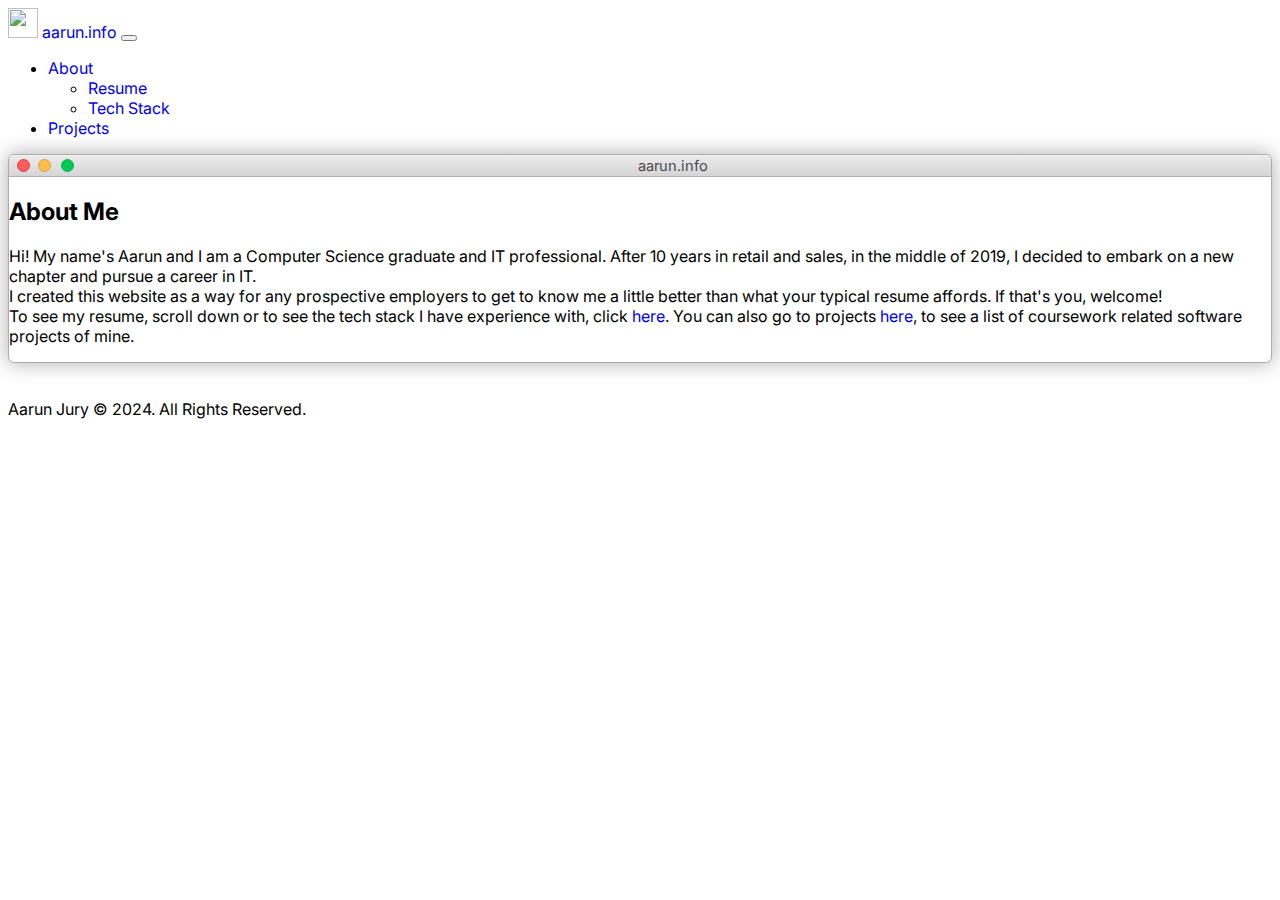
==== commit 88c70b9a: "further fixes" ====
--- a/index.html
+++ b/index.html
@@ -43,6 +43,8 @@
                             <a class='nav-link dropdown-toggle' href='#' id='navbarDropdown' role='button'
                                 data-bs-toggle='dropdown' aria-expanded='false'>About</a>
                             <ul class='dropdown-menu dropdown-menu-dark' aria-labelledby='navbarDropdown'>
+                                <li><a class='dropdown-item' href='/resume.html'>Resume</a>
+                                </li>
                                 <li><a class='dropdown-item' href='/experience.html'>
                                         Tech Stack</a></li>
                             </ul>
@@ -106,21 +108,6 @@
                 </div>
             </div>
         </div>
-                <hr>
-                <div class="resume-footer text-center">
-                    <ul class="resume-social-list list-inline mx-auto mb-0 d-inline-block text-muted">
-                        <li class="list-inline-item mb-lg-0 me-3"><a class="resume-link"
-                                href="https://www.github.com/aarunjury"><i class="fab fa-github-square fa-2x me-2"
-                                    data-fa-transform="down-4"></i><span
-                                    class="d-none d-lg-inline-block text-muted">github.com/aarunjury</span></a></li>
-                        <li class="list-inline-item mb-lg-0 me-3"><a class="resume-link"
-                                href="https://www.linkedin.com/in/aarunjury"><i class="fab fa-linkedin fa-2x me-2"
-                                    data-fa-transform="down-4"></i><span
-                                    class="d-none d-lg-inline-block text-muted">linkedin.com/in/aarunjury</span></a></li>
-                    </ul>
-                </div>
-                <!-- //footer -->
-            </article>
         </div>
     </main>
     <footer class="mt-auto">
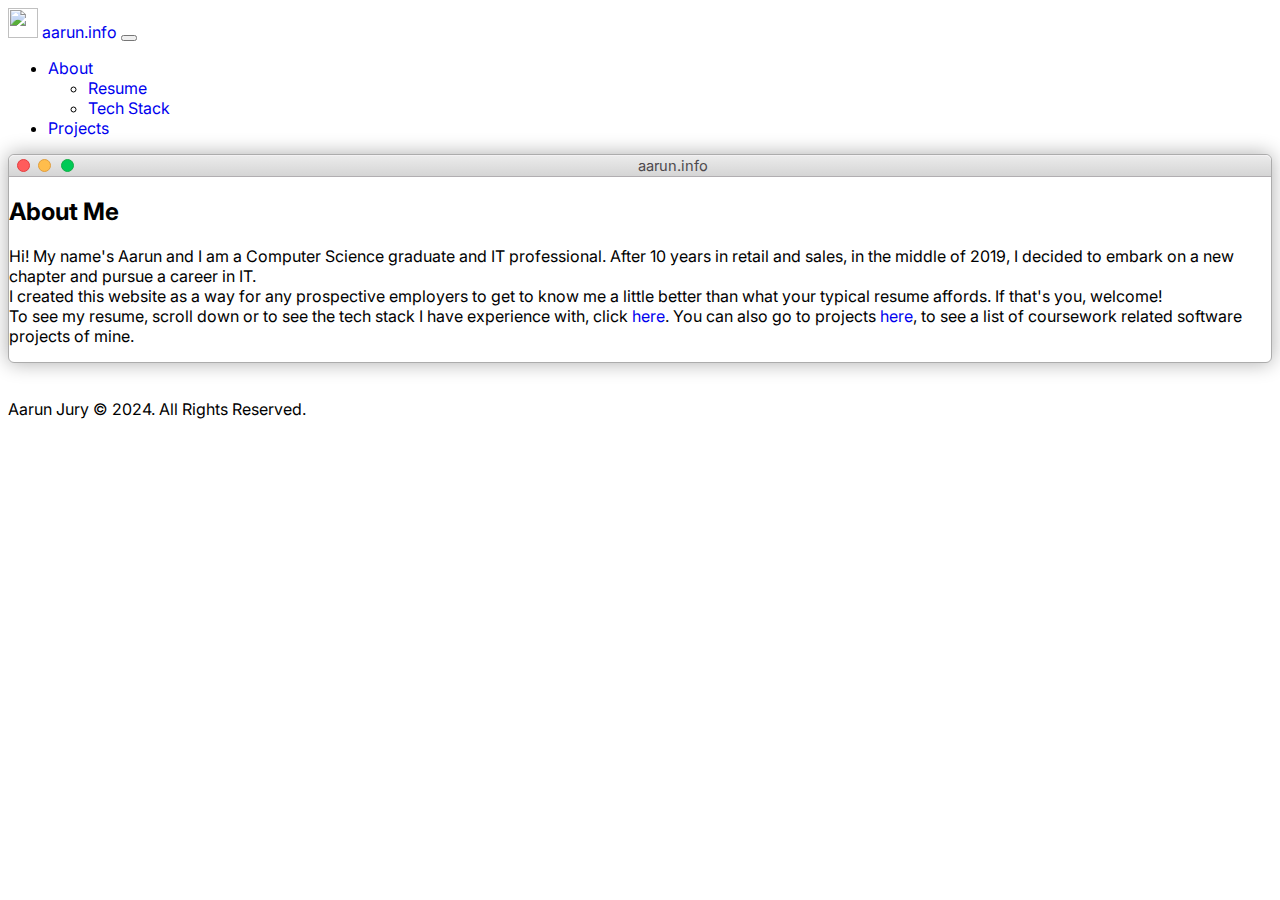
==== commit b125de37: "fixes" ====
--- a/index.html
+++ b/index.html
@@ -62,7 +62,7 @@
         <div class='container'>
             <div class="row justify-content-center">
                 <div class="col-12 col-xl-8">
-                    <div class="window">
+                    <div class="window mt-2">
                         <div class="titlebar">
                             <div class="buttons">
                                 <div class="close">
--- a/static/css/style.css
+++ b/static/css/style.css
@@ -303,4 +303,4 @@
   /* margin-left:1rem; */
 }
 
-/* window END */
+/* window END */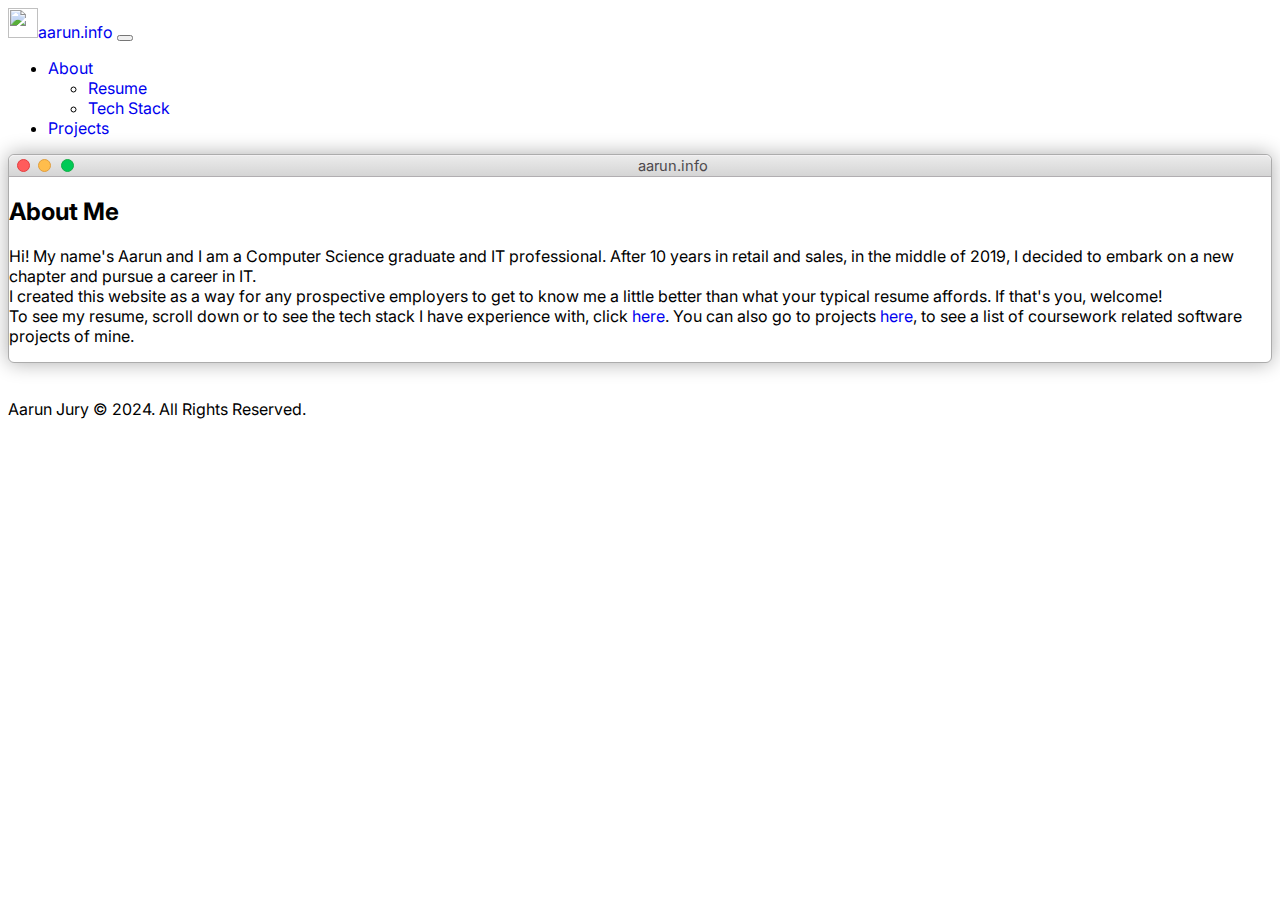
==== commit 66fa8c51: "fix" ====
--- a/index.html
+++ b/index.html
@@ -31,7 +31,7 @@
             <div class='container'>
                 <a class='navbar-brand navbar-dark ' href='/'><img
                         src='static/images/favicon.ico' width='30' height='30'
-                        class='d-inline-block align-top' alt=''> aarun.info</a>
+                        class='d-inline-block align-top ms-2' alt=''>aarun.info</a>
                 <button class='navbar-toggler' type='button' data-bs-toggle='collapse'
                     data-bs-target='#navbarSupportedContent' aria-controls='navbarSupportedContent'
                     aria-expanded='false' aria-label='Toggle navigation'>
@@ -43,10 +43,8 @@
                             <a class='nav-link dropdown-toggle' href='#' id='navbarDropdown' role='button'
                                 data-bs-toggle='dropdown' aria-expanded='false'>About</a>
                             <ul class='dropdown-menu dropdown-menu-dark' aria-labelledby='navbarDropdown'>
-                                <li><a class='dropdown-item' href='/resume.html'>Resume</a>
-                                </li>
-                                <li><a class='dropdown-item' href='/experience.html'>
-                                        Tech Stack</a></li>
+                                <li><a class='dropdown-item' href='/resume.html'>Resume</a></li>
+                                <li><a class='dropdown-item' href='/experience.html'>Tech Stack</a></li>
                             </ul>
                         </li>
                         <li class="nav-item">
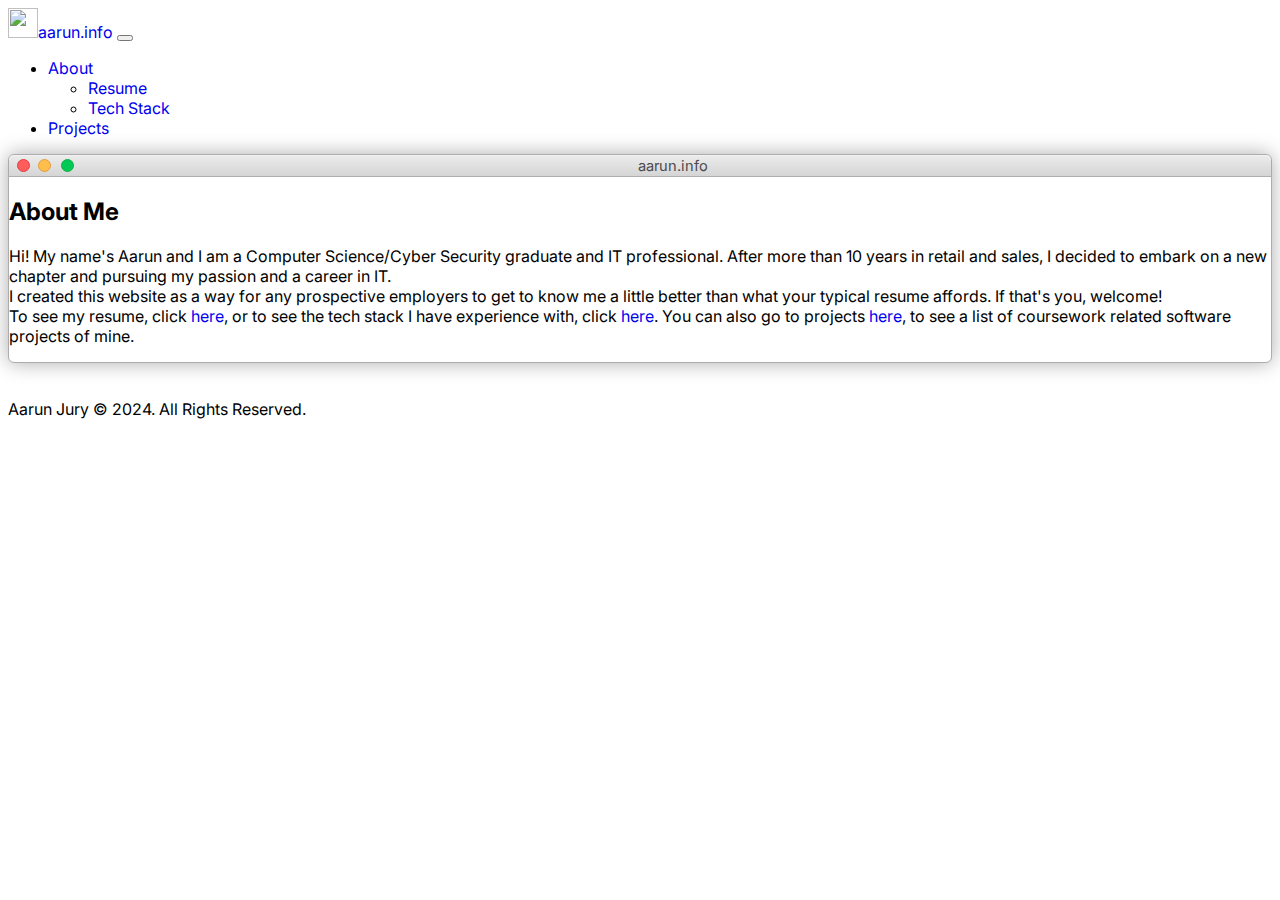
==== commit c61d88bc: "more updates" ====
--- a/index.html
+++ b/index.html
@@ -85,15 +85,15 @@
                             </div>
                             <div class="row">
                                 <p>
-                                    Hi! My name's Aarun and I am a Computer Science graduate and IT professional.
-                                    After 10 years in retail and sales, in the middle of 2019, I decided to embark on a new
-                                    chapter and pursue a career in IT.
+                                    Hi! My name's Aarun and I am a Computer Science/Cyber Security graduate and IT professional.
+                                    After more than 10 years in retail and sales, I decided to embark on a new
+                                    chapter and pursuing my passion and a career in IT.
                                     <br>
                                     I created this website as a way for any prospective employers to get to
                                     know me a little better than what your typical resume affords. If that's you,
                                     welcome!
                                     <br>
-                                    To see my resume, scroll down</a>
+                                    To see my resume, click <a href='/resume.html'>here</a>,
                                     or to see the tech stack I have experience with, click <a
                                         href='/experience.html'>here</a>. You can also go to projects <a
                                         href="/projects.html">here</a>,
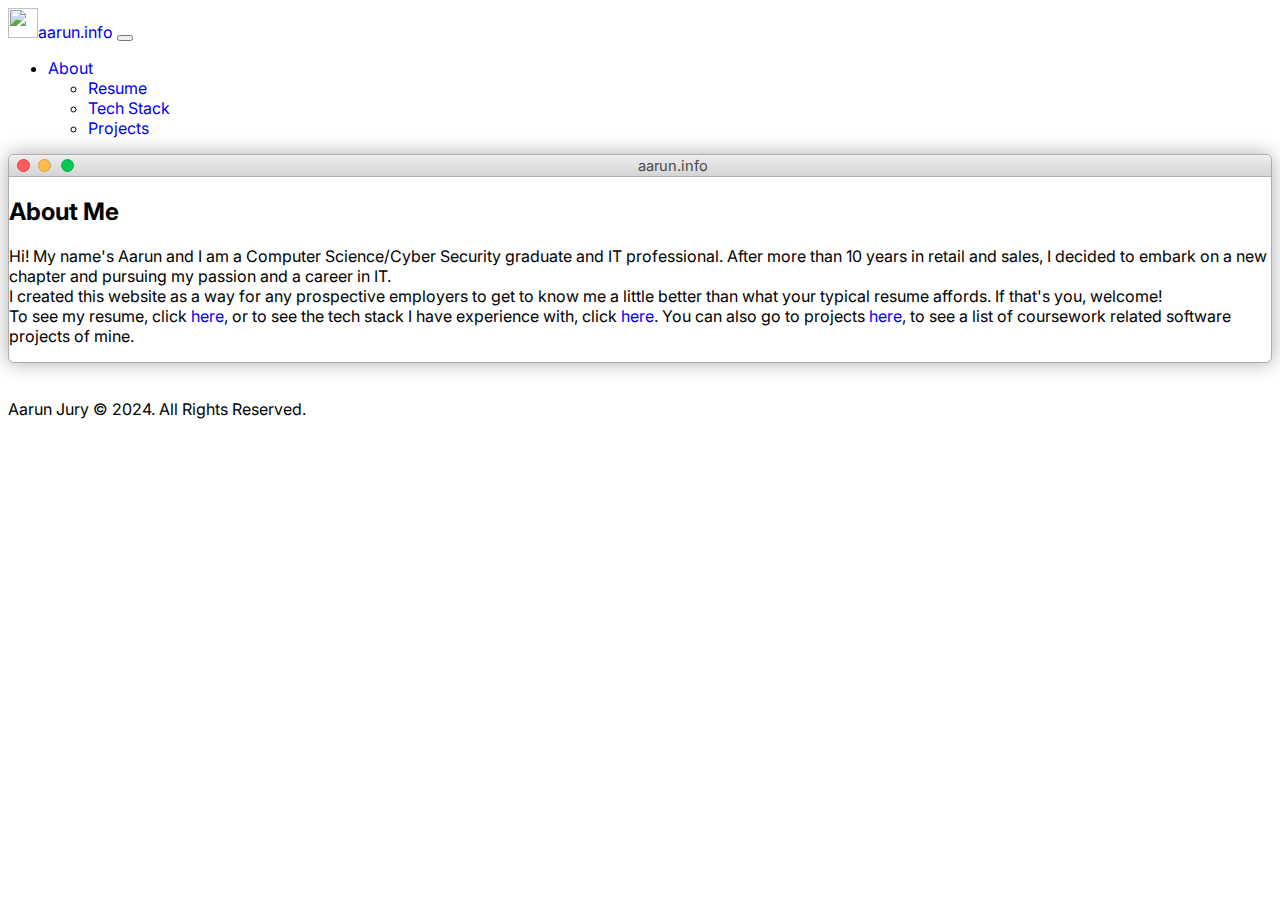
==== commit 62dad181: "update navbar" ====
--- a/index.html
+++ b/index.html
@@ -45,10 +45,8 @@
                             <ul class='dropdown-menu dropdown-menu-dark' aria-labelledby='navbarDropdown'>
                                 <li><a class='dropdown-item' href='/resume.html'>Resume</a></li>
                                 <li><a class='dropdown-item' href='/experience.html'>Tech Stack</a></li>
+                                <li><a class='dropdown-item' href='/projects.html'>Projects</a></li>
                             </ul>
-                        </li>
-                        <li class="nav-item">
-                            <a class="nav-link" href='/projects.html'>Projects</a>
                         </li>
                     </ul>
                 </div>
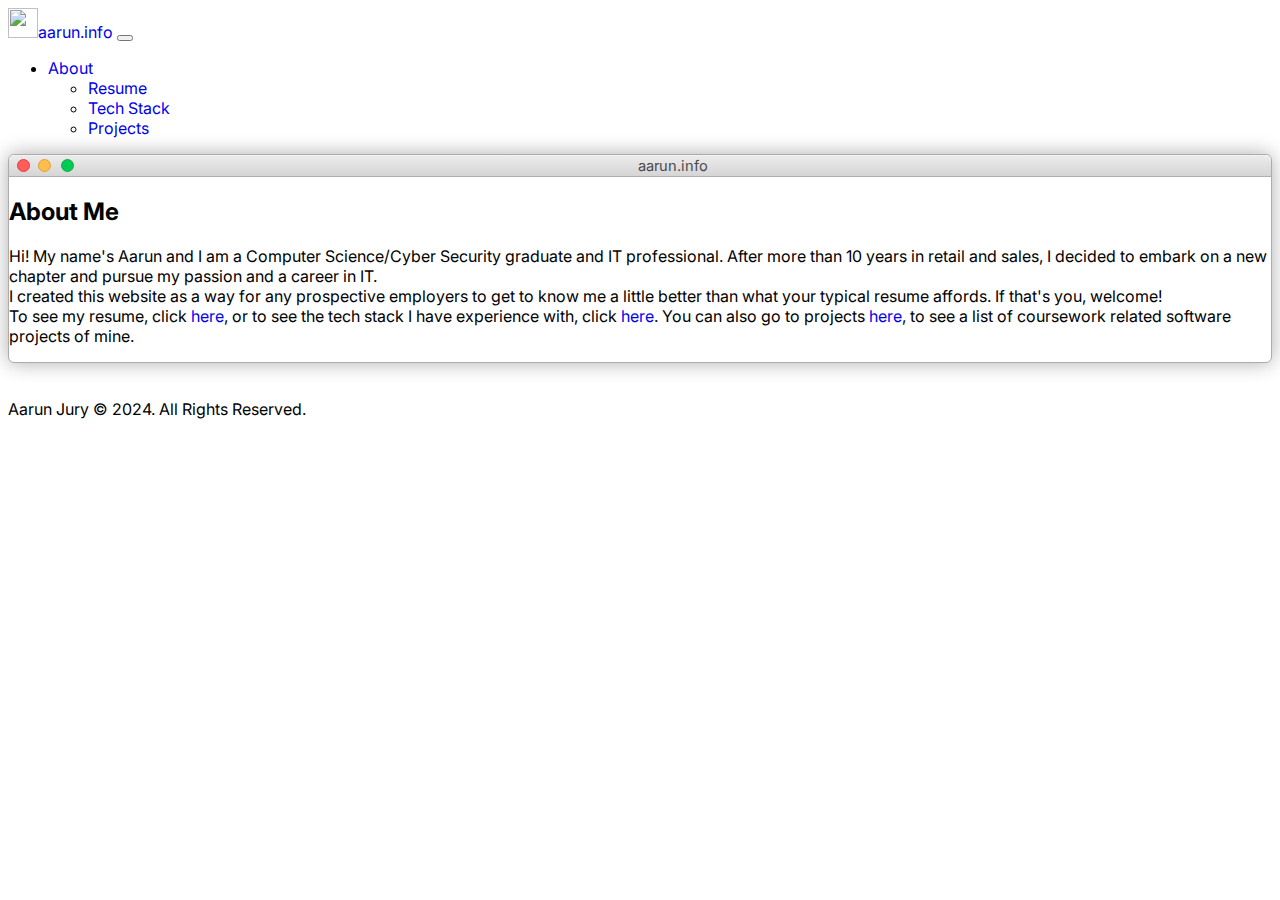
==== commit 75a9c7c6: "more tiny changes" ====
--- a/index.html
+++ b/index.html
@@ -85,7 +85,7 @@
                                 <p>
                                     Hi! My name's Aarun and I am a Computer Science/Cyber Security graduate and IT professional.
                                     After more than 10 years in retail and sales, I decided to embark on a new
-                                    chapter and pursuing my passion and a career in IT.
+                                    chapter and pursue my passion and a career in IT.
                                     <br>
                                     I created this website as a way for any prospective employers to get to
                                     know me a little better than what your typical resume affords. If that's you,
